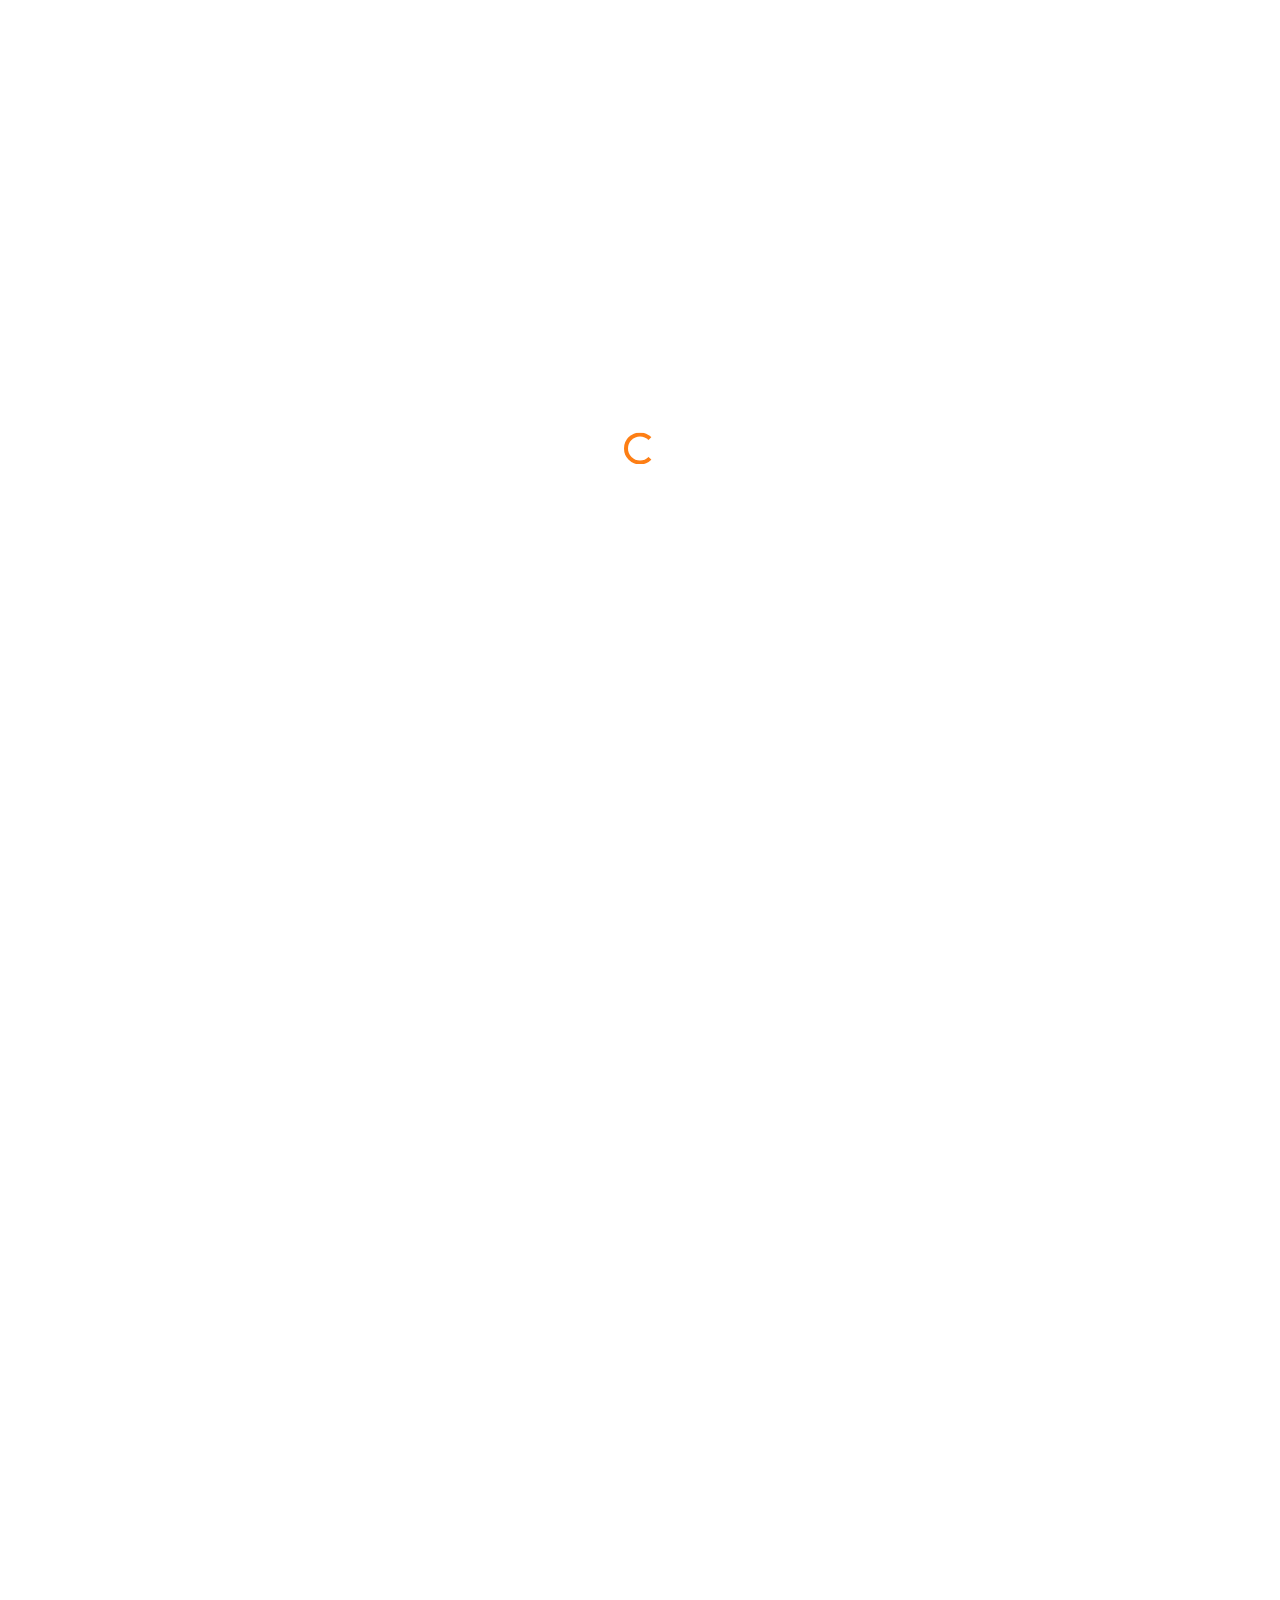
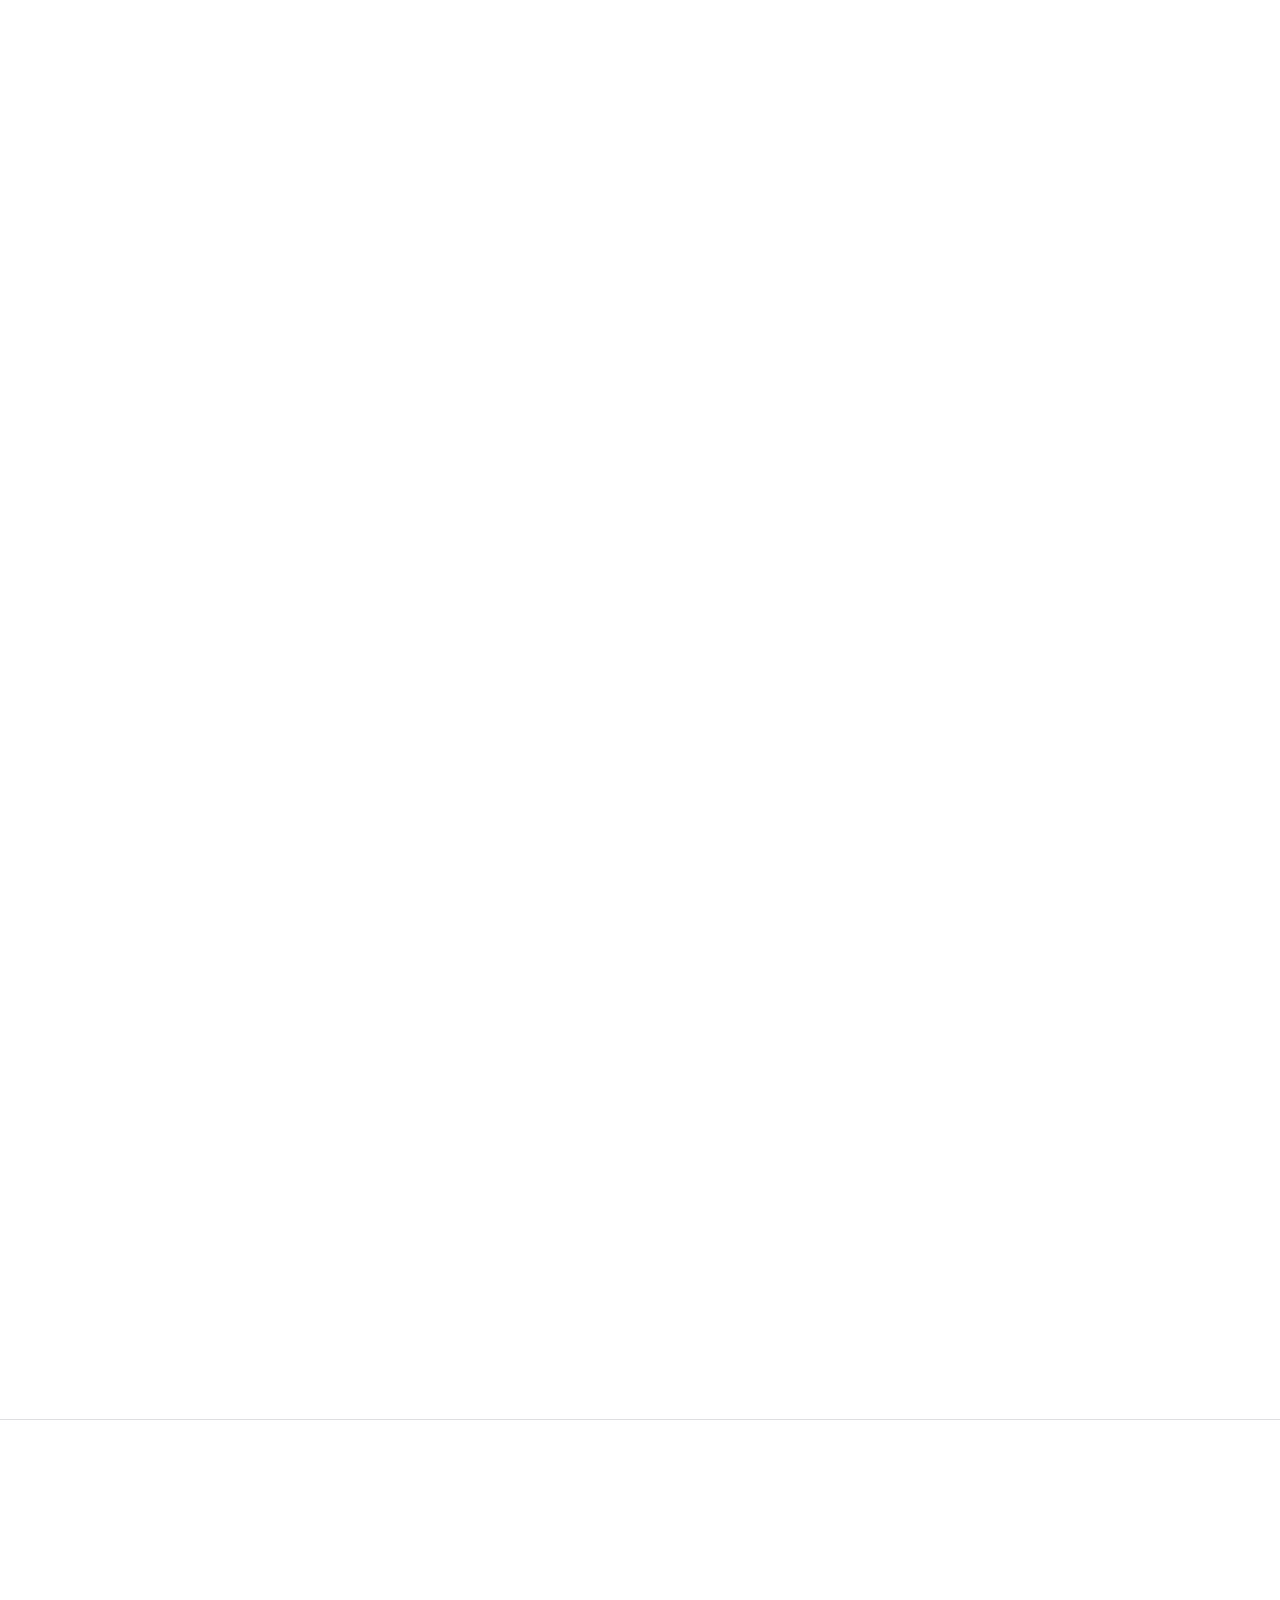
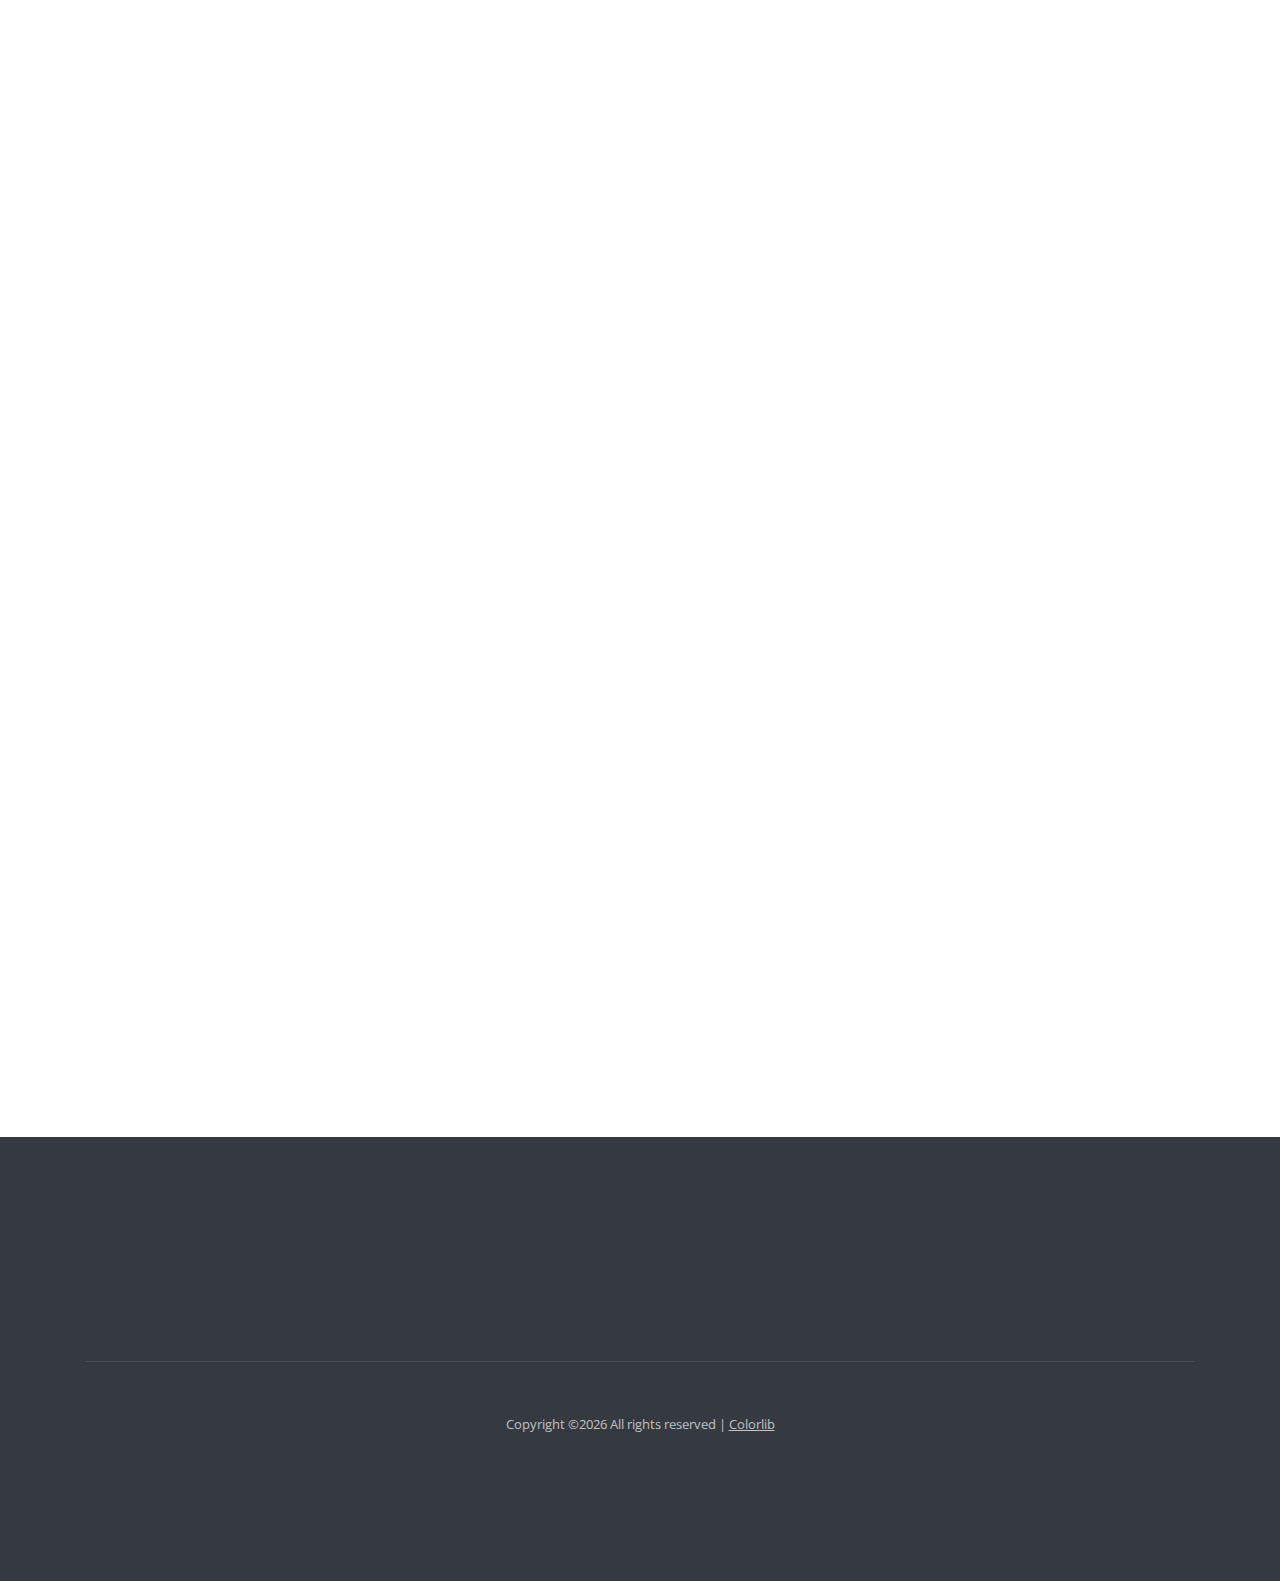
==== index.html @ 94980fd0 "First commit. Publishable but sparse." ====
<!doctype html>
<html lang="en">
  <head>
    <title>Washington Financial Services</title>
    <meta charset="utf-8">
    <meta name="viewport" content="width=device-width, initial-scale=1, shrink-to-fit=no">    
    
    <link href="https://fonts.googleapis.com/css?family=Open+Sans:300,400,700" rel="stylesheet">
    <link rel="stylesheet" href="fonts/icomoon/style.css">

    <link rel="stylesheet" href="css/bootstrap.min.css">
    <link rel="stylesheet" href="css/jquery-ui.css">
    <link rel="stylesheet" href="css/owl.carousel.min.css">
    <link rel="stylesheet" href="css/owl.theme.default.min.css">
    <link rel="stylesheet" href="css/owl.theme.default.min.css">

    <link rel="stylesheet" href="css/jquery.fancybox.min.css">

    <link rel="stylesheet" href="css/bootstrap-datepicker.css">

    <link rel="stylesheet" href="fonts/flaticon/font/flaticon.css">

    <link rel="stylesheet" href="css/aos.css">

    <link rel="stylesheet" href="css/style.css">
    
  </head>
  <body data-spy="scroll" data-target=".site-navbar-target" data-offset="300">
  

  <div id="overlayer"></div>
  <div class="loader">
    <div class="spinner-border text-primary" role="status">
      <span class="sr-only">Loading...</span>
    </div>
  </div>


  <div class="site-wrap">

    <div class="site-mobile-menu site-navbar-target">
      <div class="site-mobile-menu-header">
        <div class="site-mobile-menu-close mt-3">
          <span class="icon-close2 js-menu-toggle"></span>
        </div>
      </div>
      <div class="site-mobile-menu-body"></div>
    </div>
   
    
    <header class="site-navbar js-sticky-header site-navbar-target" role="banner">

      <div class="container">
        <div class="row align-items-center">
          
          <div class="col-6 col-xl-2">
            <h1 class="mb-0 site-logo"><a href="index.html" class="h2 mb-0"><img src="images/wfs-small.png"><span class="text-primary"></span> </a></h1>
          </div>

          <div class="col-12 col-md-10 d-none d-xl-block">
            <nav class="site-navigation position-relative text-right" role="navigation">

              <ul class="site-menu main-menu js-clone-nav mr-auto d-none d-lg-block">
                <li><a href="#home-section" class="nav-link">Home</a></li>
                <li class="has-children">
                  <a href="#about-section" class="nav-link">About Us</a>
                  <ul class="dropdown">
                    <li><a href="#team-section" class="nav-link">Team</a></li>
<!--                    <li><a href="#pricing-section" class="nav-link">Pricing</a></li>-->
<!--                    <li><a href="#faq-section" class="nav-link">FAQ</a></li>-->
<!--                    <li><a href="#gallery-section" class="nav-link">Gallery</a></li>-->
<!--                    <li><a href="#services-section" class="nav-link">Services</a></li>-->
                    <li><a href="#testimonials-section" class="nav-link">Testimonials</a></li>
<!--                    <li class="has-children">-->
<!--                      <a href="#">More Links</a>-->
<!--                      <ul class="dropdown">-->
<!--                        <li><a href="#">Menu One</a></li>-->
<!--                        <li><a href="#">Menu Two</a></li>-->
<!--                        <li><a href="#">Menu Three</a></li>-->
<!--                      </ul>-->
<!--                    </li>-->
                  </ul>
                </li>

                <li><a href="#contact-section" class="nav-link">Contact</a></li>
                <li class="social"><a href="#contact-section" class="nav-link"><span class="icon-facebook"></span></a></li>
<!--                <li class="social"><a href="#contact-section" class="nav-link"><span class="icon-twitter"></span></a></li>-->
                <li class="social"><a href="#contact-section" class="nav-link"><span class="icon-linkedin"></span></a></li>
              </ul>
            </nav>
          </div>


          <div class="col-6 d-inline-block d-xl-none ml-md-0 py-3" style="position: relative; top: 3px;"><a href="#" class="site-menu-toggle js-menu-toggle float-right"><span class="icon-menu h3"></span></a></div>

        </div>
      </div>
      
    </header>

  
     
    <div class="site-blocks-cover" style="background-image: url(images/w-fs.png);" data-aos="fade" id="home-section">


    </div>  

    <div class="site-section" id="next">
      <div class="container">
        <div class="row mb-5">
          <div class="col-md-4 text-center" data-aos="fade-up" data-aos-delay="">
            <img src="images/flaticon-svg/svg/001-wallet.svg" alt="Free Website Template by Free-Template.co" class="img-fluid w-25 mb-4">
            <h3 class="card-title">Competitive Rates</h3>
            <p>Get the mortgage loan that is right for you and your financial situation.</p>
          </div>
          <div class="col-md-4 text-center" data-aos="fade-up" data-aos-delay="100">
            <img src="images/flaticon-svg/svg/004-cart.svg" alt="Free Website Template by Free-Template.co" class="img-fluid w-25 mb-4">
            <h3 class="card-title">Purchase or Refinance</h3>
            <p>We can help you decide what the right option is for you.</p>
          </div>
          <div class="col-md-4 text-center" data-aos="fade-up" data-aos-delay="200">
            <img src="images/flaticon-svg/svg/006-credit-card.svg" alt="Free Website Template by Free-Template.co" class="img-fluid w-25 mb-4">
            <h3 class="card-title">Pain Free Process</h3>
            <p>We'll handle the paperwork — credit history, employment, and more, while keeping you informed every step of the way.</p>
          </div>

        </div>


      </div>
    </div>

    
    <div class="site-section cta-big-image" id="about-section">
      <div class="container">
        <div class="row mb-5 justify-content-center">
          <div class="col-md-8 text-center">
            <h2 class="section-title mb-3" data-aos="fade-up" data-aos-delay="">Mortgage Professionals</h2>
            <p class="lead" data-aos="fade-up" data-aos-delay="100">With over 20 years of real estate experience, <b>Washington Financial Services</b> has you covered.</p>
          </div>
        </div>
        <div class="row">
          <div class="col-lg-6 mb-5" data-aos="fade-up" data-aos-delay="">
            <figure class="circle-bg">
            <img src="images/mortgage_1.jpg"  class="img-fluid">
            </figure>
          </div>
          <div class="col-lg-5 ml-auto" data-aos="fade-up" data-aos-delay="100">
            
            <h3 class="text-black mb-4">We Handle Your Mortgage Needs</h3>

            <p>Purchasing a home is one of the biggest events in a person's life, and for good reason.
              That's why you should count on the best for such a big milestone.</p>

            <p>If you’re looking for someone who can answer all your questions, including the ones you haven’t
              thought of, you’re in the right place. With our expertise, whether you're refinancing or purchasing,
              we'll get the job done!</p>
            
          </div>
        </div>    
        
      </div>  
    </div>

    
    <section class="site-section border-bottom" id="team-section">
      <div class="container">
        <div class="row mb-5 justify-content-center">
          <div class="col-md-8 text-center">
            <h2 class="section-title mb-3" data-aos="fade-up" data-aos-delay="">Our Staff</h2>
            <p class="lead" data-aos="fade-up" data-aos-delay="100">Professionalism. Experience. Client satisfaction.</p>
          </div>
        </div>
        <div class="row">

<!--          <div class="col-md-6 col-lg-3 mb-4" data-aos="fade-up" data-aos-delay="100">-->
<!--            <div class="team-member">-->
<!--              <figure>-->
<!--                <ul class="social">-->
<!--                  <li><a href="#"><span class="icon-facebook"></span></a></li>-->
<!--                  <li><a href="#"><span class="icon-twitter"></span></a></li>-->
<!--                  <li><a href="#"><span class="icon-linkedin"></span></a></li>-->
<!--                  <li><a href="#"><span class="icon-instagram"></span></a></li>-->
<!--                </ul>-->
<!--                <img src="images/person_6.jpg" alt="Image" class="img-fluid">-->
<!--              </figure>-->
<!--              <div class="p-3">-->
<!--                <h3>Dave Simpson</h3>-->
<!--                <span class="position">Marketing Manager</span>-->
<!--              </div>-->
<!--            </div>-->
<!--          </div>-->

          <div class="col-md-6 col-lg-3 mb-4" data-aos="fade-up" data-aos-delay="">
            <div class="team-member">
              <figure>
                <img src="images/reggie.jpg" alt="Image" class="img-fluid">
              </figure>
              <div class="p-3">
                <h3>Reginald Washington</h3>
                <span class="position">Mortgage Broker</span>
              </div>
            </div>
          </div>



<!--          <div class="col-md-6 col-lg-3 mb-4" data-aos="fade-up" data-aos-delay="200">-->
<!--            <div class="team-member">-->
<!--              <figure>-->
<!--                <ul class="social">-->
<!--                  <li><a href="#"><span class="icon-facebook"></span></a></li>-->
<!--                  <li><a href="#"><span class="icon-twitter"></span></a></li>-->
<!--                  <li><a href="#"><span class="icon-linkedin"></span></a></li>-->
<!--                  <li><a href="#"><span class="icon-instagram"></span></a></li>-->
<!--                </ul>-->
<!--                <img src="images/person_7.jpg" alt="Image" class="img-fluid">-->
<!--              </figure>-->
<!--              <div class="p-3">-->
<!--                <h3>Ben Thompson</h3>-->
<!--                <span class="position">Accountant</span>-->
<!--              </div>-->
<!--            </div>-->
<!--          </div>-->

<!--          <div class="col-md-6 col-lg-3 mb-4" data-aos="fade-up" data-aos-delay="300">-->
<!--            <div class="team-member">-->
<!--              <figure>-->
<!--                <ul class="social">-->
<!--                  <li><a href="#"><span class="icon-facebook"></span></a></li>-->
<!--                  <li><a href="#"><span class="icon-twitter"></span></a></li>-->
<!--                  <li><a href="#"><span class="icon-linkedin"></span></a></li>-->
<!--                  <li><a href="#"><span class="icon-instagram"></span></a></li>-->
<!--                </ul>-->
<!--                <img src="images/person_8.jpg" alt="Image" class="img-fluid">-->
<!--              </figure>-->
<!--              <div class="p-3">-->
<!--                <h3>Kyla Stewart</h3>-->
<!--                <span class="position">Accountant</span>-->
<!--              </div>-->
<!--            </div>-->
<!--          </div>-->

<!--          <div class="col-md-6 col-lg-3 mb-4" data-aos="fade-up" data-aos-delay="">-->
<!--            <div class="team-member">-->
<!--              <figure>-->
<!--                <ul class="social">-->
<!--                  <li><a href="#"><span class="icon-facebook"></span></a></li>-->
<!--                  <li><a href="#"><span class="icon-twitter"></span></a></li>-->
<!--                  <li><a href="#"><span class="icon-linkedin"></span></a></li>-->
<!--                  <li><a href="#"><span class="icon-instagram"></span></a></li>-->
<!--                </ul>-->
<!--                <img src="images/person_1.jpg" alt="Image" class="img-fluid">-->
<!--              </figure>-->
<!--              <div class="p-3">-->
<!--                <h3>Kaiara Spencer</h3>-->
<!--                <span class="position">Accountant</span>-->
<!--              </div>-->
<!--            </div>-->
<!--          </div>-->

<!--          <div class="col-md-6 col-lg-3 mb-4" data-aos="fade-up" data-aos-delay="100">-->
<!--            <div class="team-member">-->
<!--              <figure>-->
<!--                <ul class="social">-->
<!--                  <li><a href="#"><span class="icon-facebook"></span></a></li>-->
<!--                  <li><a href="#"><span class="icon-twitter"></span></a></li>-->
<!--                  <li><a href="#"><span class="icon-linkedin"></span></a></li>-->
<!--                  <li><a href="#"><span class="icon-instagram"></span></a></li>-->
<!--                </ul>-->
<!--                <img src="images/person_2.jpg" alt="Image" class="img-fluid">-->
<!--              </figure>-->
<!--              <div class="p-3">-->
<!--                <h3>Dave Simpson</h3>-->
<!--                <span class="position">Bank Teller</span>-->
<!--              </div>-->
<!--            </div>-->
<!--          </div>-->

<!--          <div class="col-md-6 col-lg-3 mb-4" data-aos="fade-up" data-aos-delay="200">-->
<!--            <div class="team-member">-->
<!--              <figure>-->
<!--                <ul class="social">-->
<!--                  <li><a href="#"><span class="icon-facebook"></span></a></li>-->
<!--                  <li><a href="#"><span class="icon-twitter"></span></a></li>-->
<!--                  <li><a href="#"><span class="icon-linkedin"></span></a></li>-->
<!--                  <li><a href="#"><span class="icon-instagram"></span></a></li>-->
<!--                </ul>-->
<!--                <img src="images/person_3.jpg" alt="Image" class="img-fluid">-->
<!--              </figure>-->
<!--              <div class="p-3">-->
<!--                <h3>Ben Thompson</h3>-->
<!--                <span class="position">Bank Teller</span>-->
<!--              </div>-->
<!--            </div>-->
<!--          </div>-->

<!--          <div class="col-md-6 col-lg-3 mb-4" data-aos="fade-up" data-aos-delay="300">-->
<!--            <div class="team-member">-->
<!--              <figure>-->
<!--                <ul class="social">-->
<!--                  <li><a href="#"><span class="icon-facebook"></span></a></li>-->
<!--                  <li><a href="#"><span class="icon-twitter"></span></a></li>-->
<!--                  <li><a href="#"><span class="icon-linkedin"></span></a></li>-->
<!--                  <li><a href="#"><span class="icon-instagram"></span></a></li>-->
<!--                </ul>-->
<!--                <img src="images/person_4.jpg" alt="Image" class="img-fluid">-->
<!--              </figure>-->
<!--              <div class="p-3">-->
<!--                <h3>Chris Stewart</h3>-->
<!--                <span class="position">Bank Teller</span>-->
<!--              </div>-->
<!--            </div>-->
<!--          </div>-->


          
        </div>
      </div>
    </section>


    
    

<!--    <section class="site-section border-bottom bg-light" id="services-section">-->
<!--      <div class="container">-->
<!--        <div class="row mb-5">-->
<!--          <div class="col-12 text-center" data-aos="fade">-->
<!--            <h2 class="section-title mb-3">Our Services</h2>-->
<!--          </div>-->
<!--        </div>-->
<!--        <div class="row align-items-stretch">-->
<!--          <div class="col-md-6 col-lg-4 mb-4 mb-lg-4" data-aos="fade-up">-->
<!--            <div class="unit-4">-->
<!--              <div class="unit-4-icon">-->
<!--                <img src="images/flaticon-svg/svg/001-wallet.svg" alt="Free Website Template by Free-Template.co" class="img-fluid w-25 mb-4">-->
<!--              </div>-->
<!--              <div>-->
<!--                <h3>Business Consulting</h3>-->
<!--                <p>A small river named Duden flows by their place and supplies it with the necessary regelialia.</p>-->
<!--&lt;!&ndash;                <p><a href="#">Learn More</a></p>&ndash;&gt;-->
<!--              </div>-->
<!--            </div>-->
<!--          </div>-->
<!--          <div class="col-md-6 col-lg-4 mb-4 mb-lg-4" data-aos="fade-up" data-aos-delay="100">-->
<!--            <div class="unit-4">-->
<!--              <div class="unit-4-icon">-->
<!--                <img src="images/flaticon-svg/svg/006-credit-card.svg" alt="Free Website Template by Free-Template.co" class="img-fluid w-25 mb-4">-->
<!--              </div>-->
<!--              <div>-->
<!--                <h3>Credit Card</h3>-->
<!--                <p>A small river named Duden flows by their place and supplies it with the necessary regelialia.</p>-->
<!--&lt;!&ndash;                <p><a href="#">Learn More</a></p>&ndash;&gt;-->
<!--              </div>-->
<!--            </div>-->
<!--          </div>-->
<!--          <div class="col-md-6 col-lg-4 mb-4 mb-lg-4" data-aos="fade-up" data-aos-delay="200">-->
<!--            <div class="unit-4">-->
<!--              <div class="unit-4-icon">-->
<!--                <img src="images/flaticon-svg/svg/002-rich.svg" alt="Free Website Template by Free-Template.co" class="img-fluid w-25 mb-4">-->
<!--              </div>-->
<!--              <div>-->
<!--                <h3>Income Monitoring</h3>-->
<!--                <p>A small river named Duden flows by their place and supplies it with the necessary regelialia.</p>-->
<!--                <p><a href="#">Learn More</a></p>-->
<!--              </div>-->
<!--            </div>-->
<!--          </div>-->


<!--          <div class="col-md-6 col-lg-4 mb-4 mb-lg-4" data-aos="fade-up" data-aos-delay="">-->
<!--            <div class="unit-4">-->
<!--              <div class="unit-4-icon">-->
<!--                <img src="images/flaticon-svg/svg/003-notes.svg" alt="Free Website Template by Free-Template.co" class="img-fluid w-25 mb-4">-->
<!--              </div>-->
<!--              <div>-->
<!--                <h3>Insurance Consulting</h3>-->
<!--                <p>A small river named Duden flows by their place and supplies it with the necessary regelialia.</p>-->
<!--                <p><a href="#">Learn More</a></p>-->
<!--              </div>-->
<!--            </div>-->
<!--          </div>-->
<!--          <div class="col-md-6 col-lg-4 mb-4 mb-lg-4" data-aos="fade-up" data-aos-delay="100">-->
<!--            <div class="unit-4">-->
<!--              <div class="unit-4-icon">-->
<!--                <img src="images/flaticon-svg/svg/004-cart.svg" alt="Free Website Template by Free-Template.co" class="img-fluid w-25 mb-4">-->
<!--              </div>-->
<!--              <div>-->
<!--                <h3>Financial Investment</h3>-->
<!--                <p>A small river named Duden flows by their place and supplies it with the necessary regelialia.</p>-->
<!--                <p><a href="#">Learn More</a></p>-->
<!--              </div>-->
<!--            </div>-->
<!--          </div>-->
<!--          <div class="col-md-6 col-lg-4 mb-4 mb-lg-4" data-aos="fade-up" data-aos-delay="200">-->
<!--            <div class="unit-4">-->
<!--              <div class="unit-4-icon">-->
<!--                <img src="images/flaticon-svg/svg/005-megaphone.svg" alt="Free Website Template by Free-Template.co" class="img-fluid w-25 mb-4">-->
<!--              </div>-->
<!--              <div>-->
<!--                <h3>Financial Management</h3>-->
<!--                <p>A small river named Duden flows by their place and supplies it with the necessary regelialia.</p>-->
<!--                <p><a href="#">Learn More</a></p>-->
<!--              </div>-->
<!--            </div>-->
<!--          </div>-->

<!--        </div>-->
<!--      </div>-->
<!--    </section>-->

    <section class="site-section testimonial-wrap" id="testimonials-section" data-aos="fade">
      <div class="container">
        <div class="row mb-5">
          <div class="col-12 text-center">
            <h2 class="section-title mb-3">Testimonials from Previous Clients</h2>
          </div>
        </div>
      </div>
      <div class="slide-one-item home-slider owl-carousel">
          <div>
            <div class="testimonial">
              
              <blockquote class="mb-5">
                <p>
                  "Reginald is professional, clearly educated in what he does and takes the time to educate you to have
                  a better understanding of the process. He is patient and does not make you feel rushed. I would
                  definitely continue doing business with him and refer any of my friends to him with confidence knowing
                  that they will be taken care of."
                </p>
              </blockquote>

              <figure class="mb-4 d-flex align-items-center justify-content-center">
                <p>Tanya</p>
              </figure>
            </div>
          </div>
          <div>
            <div class="testimonial">

              <blockquote class="mb-5">
                <p>&ldquo;When we contacted Reggie, we were selling our home which was already in escrow. Reggie was able to
                  get us qualified quickly so we could place a contingency offer on a home. He was so professional and
                  efficient that he was able to complete everything for our home purchase well before the buyers were
                  ready and they started 2 weeks earlier than Reggie. He was always available and an absolute
                  professional! Thank you so much Reggie Washington!"</p>
              </blockquote>
              <figure class="mb-4 d-flex align-items-center justify-content-center">
                <p>Carissa</p>
              </figure>
              
            </div>
          </div>

          <div>
            <div class="testimonial">

              <blockquote class="mb-5">
                <p>&ldquo;The professionalism and courtesy he provided in giving me the best service possible.
                  I did not feel out of the loop or caught off guard by anything during the process.
                  He treated me like family to ensure I got exactly what I was looking for without any gimmicks.&rdquo;</p>
              </blockquote>
              <figure class="mb-4 d-flex align-items-center justify-content-center">
                <p>Carley</p>
              </figure>
            </div>
          </div>

          <div>
            <div class="testimonial">

              <blockquote class="mb-5">
                <p>&ldquo;Mr. Washington was very attentive and answer every question. When I email or called Mr. Washington
                  he was at my service. I am going to recommend his services to friends and family. I’m so glad I chose
                  Mr. Washington because he is second to none and knows this business very well. I’m a very happy customer!!!!&rdquo;</p>
              </blockquote>
              <figure class="mb-4 d-flex align-items-center justify-content-center">
                <p>Tharian</p>
              </figure>

            </div>
          </div>

        </div>
    </section>

    <section class="site-section bg-light" id="contact-section" data-aos="fade">
      <div class="container">
        <div class="row mb-5">
          <div class="col-12 text-center">
            <h2 class="section-title mb-3">Contact Us</h2>
          </div>
        </div>
        <div class="row mb-5">
          


          <div class="col-md-4 text-center">
            <p class="mb-4">
              <span class="icon-room d-block h2 text-primary"></span>
              <span>Lancaster, California, USA</span>
            </p>
          </div>
          <div class="col-md-4 text-center">
            <p class="mb-4">
              <span class="icon-phone d-block h2 text-primary"></span>
              <a href="#" onclick="return false;">+1 661 802 4318</a>
            </p>
          </div>
          <div class="col-md-4 text-center">
            <p class="mb-0">
              <span class="icon-mail_outline d-block h2 text-primary"></span>
              <a href="mailto:rw@washingtonfs.com">rw@washingtonfs.com</a>
            </p>
          </div>
        </div>
        <div class="row">
<!--          <div class="col-md-12 mb-5">-->

<!--            -->

<!--            <form action="#" class="p-5 bg-white">-->
<!--              -->
<!--              <h2 class="h4 text-black mb-5">Contact Form</h2> -->

<!--              <div class="row form-group">-->
<!--                <div class="col-md-6 mb-3 mb-md-0">-->
<!--                  <label class="text-black" for="fname">First Name</label>-->
<!--                  <input type="text" id="fname" class="form-control">-->
<!--                </div>-->
<!--                <div class="col-md-6">-->
<!--                  <label class="text-black" for="lname">Last Name</label>-->
<!--                  <input type="text" id="lname" class="form-control">-->
<!--                </div>-->
<!--              </div>-->

<!--              <div class="row form-group">-->
<!--                -->
<!--                <div class="col-md-12">-->
<!--                  <label class="text-black" for="email">Email</label> -->
<!--                  <input type="email" id="email" class="form-control">-->
<!--                </div>-->
<!--              </div>-->

<!--              <div class="row form-group">-->
<!--                -->
<!--                <div class="col-md-12">-->
<!--                  <label class="text-black" for="subject">Subject</label> -->
<!--                  <input type="subject" id="subject" class="form-control">-->
<!--                </div>-->
<!--              </div>-->

<!--              <div class="row form-group">-->
<!--                <div class="col-md-12">-->
<!--                  <label class="text-black" for="message">Message</label> -->
<!--                  <textarea name="message" id="message" cols="30" rows="7" class="form-control" placeholder="Write your notes or questions here..."></textarea>-->
<!--                </div>-->
<!--              </div>-->

<!--              <div class="row form-group">-->
<!--                <div class="col-md-12">-->
<!--                  <input type="submit" value="Send Message" class="btn btn-primary btn-md text-white">-->
<!--                </div>-->
<!--              </div>-->

<!--  -->
<!--            </form>-->
<!--          </div>-->
          
        </div>
      </div>
    </section>

    
    <footer class="site-footer">
      <div class="container">

        <div class="row pt-5 mt-5 text-center">
          <div class="col-md-12">
            <div class="border-top pt-5">
              <p class="copyright"><small>
              <!-- Link back to Colorlib can't be removed. Template is licensed under CC BY 3.0. -->
            Copyright &copy;<script>document.write(new Date().getFullYear());</script> All rights reserved | <a href="https://colorlib.com" target="_blank" >Colorlib</a>
            <!-- Link back to Colorlib can't be removed. Template is licensed under CC BY 3.0. --></small></p>
        
            </div>
          </div>
          
        </div>
      </div>
    </footer>

  </div> <!-- .site-wrap -->

  <script src="js/jquery-3.3.1.min.js"></script>
  <script src="js/jquery-ui.js"></script>
  <script src="js/popper.min.js"></script>
  <script src="js/bootstrap.min.js"></script>
  <script src="js/owl.carousel.min.js"></script>
  <script src="js/jquery.countdown.min.js"></script>
  <script src="js/jquery.easing.1.3.js"></script>
  <script src="js/aos.js"></script>
  <script src="js/jquery.fancybox.min.js"></script>
  <script src="js/jquery.sticky.js"></script>
  <script src="js/isotope.pkgd.min.js"></script>

  
  <script src="js/main.js"></script>

  
  </body>
</html>
---- fonts/icomoon/style.css ----
@font-face {
  font-family: 'icomoon';
  src:  url('fonts/icomoon.eot?10si43');
  src:  url('fonts/icomoon.eot?10si43#iefix') format('embedded-opentype'),
    url('fonts/icomoon.ttf?10si43') format('truetype'),
    url('fonts/icomoon.woff?10si43') format('woff'),
    url('fonts/icomoon.svg?10si43#icomoon') format('svg');
  font-weight: normal;
  font-style: normal;
}

[class^="icon-"], [class*=" icon-"] {
  /* use !important to prevent issues with browser extensions that change fonts */
  font-family: 'icomoon' !important;
  speak: none;
  font-style: normal;
  font-weight: normal;
  font-variant: normal;
  text-transform: none;
  line-height: 1;

  /* Better Font Rendering =========== */
  -webkit-font-smoothing: antialiased;
  -moz-osx-font-smoothing: grayscale;
}

.icon-asterisk:before {
  content: "\f069";
}
.icon-plus:before {
  content: "\f067";
}
.icon-question:before {
  content: "\f128";
}
.icon-minus:before {
  content: "\f068";
}
.icon-glass:before {
  content: "\f000";
}
.icon-music:before {
  content: "\f001";
}
.icon-search:before {
  content: "\f002";
}
.icon-envelope-o:before {
  content: "\f003";
}
.icon-heart:before {
  content: "\f004";
}
.icon-star:before {
  content: "\f005";
}
.icon-star-o:before {
  content: "\f006";
}
.icon-user:before {
  content: "\f007";
}
.icon-film:before {
  content: "\f008";
}
.icon-th-large:before {
  content: "\f009";
}
.icon-th:before {
  content: "\f00a";
}
.icon-th-list:before {
  content: "\f00b";
}
.icon-check:before {
  content: "\f00c";
}
.icon-close:before {
  content: "\f00d";
}
.icon-remove:before {
  content: "\f00d";
}
.icon-times:before {
  content: "\f00d";
}
.icon-search-plus:before {
  content: "\f00e";
}
.icon-search-minus:before {
  content: "\f010";
}
.icon-power-off:before {
  content: "\f011";
}
.icon-signal:before {
  content: "\f012";
}
.icon-cog:before {
  content: "\f013";
}
.icon-gear:before {
  content: "\f013";
}
.icon-trash-o:before {
  content: "\f014";
}
.icon-home:before {
  content: "\f015";
}
.icon-file-o:before {
  content: "\f016";
}
.icon-clock-o:before {
  content: "\f017";
}
.icon-road:before {
  content: "\f018";
}
.icon-download:before {
  content: "\f019";
}
.icon-arrow-circle-o-down:before {
  content: "\f01a";
}
.icon-arrow-circle-o-up:before {
  content: "\f01b";
}
.icon-inbox:before {
  content: "\f01c";
}
.icon-play-circle-o:before {
  content: "\f01d";
}
.icon-repeat:before {
  content: "\f01e";
}
.icon-rotate-right:before {
  content: "\f01e";
}
.icon-refresh:before {
  content: "\f021";
}
.icon-list-alt:before {
  content: "\f022";
}
.icon-lock:before {
  content: "\f023";
}
.icon-flag:before {
  content: "\f024";
}
.icon-headphones:before {
  content: "\f025";
}
.icon-volume-off:before {
  content: "\f026";
}
.icon-volume-down:before {
  content: "\f027";
}
.icon-volume-up:before {
  content: "\f028";
}
.icon-qrcode:before {
  content: "\f029";
}
.icon-barcode:before {
  content: "\f02a";
}
.icon-tag:before {
  content: "\f02b";
}
.icon-tags:before {
  content: "\f02c";
}
.icon-book:before {
  content: "\f02d";
}
.icon-bookmark:before {
  content: "\f02e";
}
.icon-print:before {
  content: "\f02f";
}
.icon-camera:before {
  content: "\f030";
}
.icon-font:before {
  content: "\f031";
}
.icon-bold:before {
  content: "\f032";
}
.icon-italic:before {
  content: "\f033";
}
.icon-text-height:before {
  content: "\f034";
}
.icon-text-width:before {
  content: "\f035";
}
.icon-align-left:before {
  content: "\f036";
}
.icon-align-center:before {
  content: "\f037";
}
.icon-align-right:before {
  content: "\f038";
}
.icon-align-justify:before {
  content: "\f039";
}
.icon-list:before {
  content: "\f03a";
}
.icon-dedent:before {
  content: "\f03b";
}
.icon-outdent:before {
  content: "\f03b";
}
.icon-indent:before {
  content: "\f03c";
}
.icon-video-camera:before {
  content: "\f03d";
}
.icon-image:before {
  content: "\f03e";
}
.icon-photo:before {
  content: "\f03e";
}
.icon-picture-o:before {
  content: "\f03e";
}
.icon-pencil:before {
  content: "\f040";
}
.icon-map-marker:before {
  content: "\f041";
}
.icon-adjust:before {
  content: "\f042";
}
.icon-tint:before {
  content: "\f043";
}
.icon-edit:before {
  content: "\f044";
}
.icon-pencil-square-o:before {
  content: "\f044";
}
.icon-share-square-o:before {
  content: "\f045";
}
.icon-check-square-o:before {
  content: "\f046";
}
.icon-arrows:before {
  content: "\f047";
}
.icon-step-backward:before {
  content: "\f048";
}
.icon-fast-backward:before {
  content: "\f049";
}
.icon-backward:before {
  content: "\f04a";
}
.icon-play:before {
  content: "\f04b";
}
.icon-pause:before {
  content: "\f04c";
}
.icon-stop:before {
  content: "\f04d";
}
.icon-forward:before {
  content: "\f04e";
}
.icon-fast-forward:before {
  content: "\f050";
}
.icon-step-forward:before {
  content: "\f051";
}
.icon-eject:before {
  content: "\f052";
}
.icon-chevron-left:before {
  content: "\f053";
}
.icon-chevron-right:before {
  content: "\f054";
}
.icon-plus-circle:before {
  content: "\f055";
}
.icon-minus-circle:before {
  content: "\f056";
}
.icon-times-circle:before {
  content: "\f057";
}
.icon-check-circle:before {
  content: "\f058";
}
.icon-question-circle:before {
  content: "\f059";
}
.icon-info-circle:before {
  content: "\f05a";
}
.icon-crosshairs:before {
  content: "\f05b";
}
.icon-times-circle-o:before {
  content: "\f05c";
}
.icon-check-circle-o:before {
  content: "\f05d";
}
.icon-ban:before {
  content: "\f05e";
}
.icon-arrow-left:before {
  content: "\f060";
}
.icon-arrow-right:before {
  content: "\f061";
}
.icon-arrow-up:before {
  content: "\f062";
}
.icon-arrow-down:before {
  content: "\f063";
}
.icon-mail-forward:before {
  content: "\f064";
}
.icon-share:before {
  content: "\f064";
}
.icon-expand:before {
  content: "\f065";
}
.icon-compress:before {
  content: "\f066";
}
.icon-exclamation-circle:before {
  content: "\f06a";
}
.icon-gift:before {
  content: "\f06b";
}
.icon-leaf:before {
  content: "\f06c";
}
.icon-fire:before {
  content: "\f06d";
}
.icon-eye:before {
  content: "\f06e";
}
.icon-eye-slash:before {
  content: "\f070";
}
.icon-exclamation-triangle:before {
  content: "\f071";
}
.icon-warning:before {
  content: "\f071";
}
.icon-plane:before {
  content: "\f072";
}
.icon-calendar:before {
  content: "\f073";
}
.icon-random:before {
  content: "\f074";
}
.icon-comment:before {
  content: "\f075";
}
.icon-magnet:before {
  content: "\f076";
}
.icon-chevron-up:before {
  content: "\f077";
}
.icon-chevron-down:before {
  content: "\f078";
}
.icon-retweet:before {
  content: "\f079";
}
.icon-shopping-cart:before {
  content: "\f07a";
}
.icon-folder:before {
  content: "\f07b";
}
.icon-folder-open:before {
  content: "\f07c";
}
.icon-arrows-v:before {
  content: "\f07d";
}
.icon-arrows-h:before {
  content: "\f07e";
}
.icon-bar-chart:before {
  content: "\f080";
}
.icon-bar-chart-o:before {
  content: "\f080";
}
.icon-twitter-square:before {
  content: "\f081";
}
.icon-facebook-square:before {
  content: "\f082";
}
.icon-camera-retro:before {
  content: "\f083";
}
.icon-key:before {
  content: "\f084";
}
.icon-cogs:before {
  content: "\f085";
}
.icon-gears:before {
  content: "\f085";
}
.icon-comments:before {
  content: "\f086";
}
.icon-thumbs-o-up:before {
  content: "\f087";
}
.icon-thumbs-o-down:before {
  content: "\f088";
}
.icon-star-half:before {
  content: "\f089";
}
.icon-heart-o:before {
  content: "\f08a";
}
.icon-sign-out:before {
  content: "\f08b";
}
.icon-linkedin-square:before {
  content: "\f08c";
}
.icon-thumb-tack:before {
  content: "\f08d";
}
.icon-external-link:before {
  content: "\f08e";
}
.icon-sign-in:before {
  content: "\f090";
}
.icon-trophy:before {
  content: "\f091";
}
.icon-github-square:before {
  content: "\f092";
}
.icon-upload:before {
  content: "\f093";
}
.icon-lemon-o:before {
  content: "\f094";
}
.icon-phone:before {
  content: "\f095";
}
.icon-square-o:before {
  content: "\f096";
}
.icon-bookmark-o:before {
  content: "\f097";
}
.icon-phone-square:before {
  content: "\f098";
}
.icon-twitter:before {
  content: "\f099";
}
.icon-facebook:before {
  content: "\f09a";
}
.icon-facebook-f:before {
  content: "\f09a";
}
.icon-github:before {
  content: "\f09b";
}
.icon-unlock:before {
  content: "\f09c";
}
.icon-credit-card:before {
  content: "\f09d";
}
.icon-feed:before {
  content: "\f09e";
}
.icon-rss:before {
  content: "\f09e";
}
.icon-hdd-o:before {
  content: "\f0a0";
}
.icon-bullhorn:before {
  content: "\f0a1";
}
.icon-bell-o:before {
  content: "\f0a2";
}
.icon-certificate:before {
  content: "\f0a3";
}
.icon-hand-o-right:before {
  content: "\f0a4";
}
.icon-hand-o-left:before {
  content: "\f0a5";
}
.icon-hand-o-up:before {
  content: "\f0a6";
}
.icon-hand-o-down:before {
  content: "\f0a7";
}
.icon-arrow-circle-left:before {
  content: "\f0a8";
}
.icon-arrow-circle-right:before {
  content: "\f0a9";
}
.icon-arrow-circle-up:before {
  content: "\f0aa";
}
.icon-arrow-circle-down:before {
  content: "\f0ab";
}
.icon-globe:before {
  content: "\f0ac";
}
.icon-wrench:before {
  content: "\f0ad";
}
.icon-tasks:before {
  content: "\f0ae";
}
.icon-filter:before {
  content: "\f0b0";
}
.icon-briefcase:before {
  content: "\f0b1";
}
.icon-arrows-alt:before {
  content: "\f0b2";
}
.icon-group:before {
  content: "\f0c0";
}
.icon-users:before {
  content: "\f0c0";
}
.icon-chain:before {
  content: "\f0c1";
}
.icon-link:before {
  content: "\f0c1";
}
.icon-cloud:before {
  content: "\f0c2";
}
.icon-flask:before {
  content: "\f0c3";
}
.icon-cut:before {
  content: "\f0c4";
}
.icon-scissors:before {
  content: "\f0c4";
}
.icon-copy:before {
  content: "\f0c5";
}
.icon-files-o:before {
  content: "\f0c5";
}
.icon-paperclip:before {
  content: "\f0c6";
}
.icon-floppy-o:before {
  content: "\f0c7";
}
.icon-save:before {
  content: "\f0c7";
}
.icon-square:before {
  content: "\f0c8";
}
.icon-bars:before {
  content: "\f0c9";
}
.icon-navicon:before {
  content: "\f0c9";
}
.icon-reorder:before {
  content: "\f0c9";
}
.icon-list-ul:before {
  content: "\f0ca";
}
.icon-list-ol:before {
  content: "\f0cb";
}
.icon-strikethrough:before {
  content: "\f0cc";
}
.icon-underline:before {
  content: "\f0cd";
}
.icon-table:before {
  content: "\f0ce";
}
.icon-magic:before {
  content: "\f0d0";
}
.icon-truck:before {
  content: "\f0d1";
}
.icon-pinterest:before {
  content: "\f0d2";
}
.icon-pinterest-square:before {
  content: "\f0d3";
}
.icon-google-plus-square:before {
  content: "\f0d4";
}
.icon-google-plus:before {
  content: "\f0d5";
}
.icon-money:before {
  content: "\f0d6";
}
.icon-caret-down:before {
  content: "\f0d7";
}
.icon-caret-up:before {
  content: "\f0d8";
}
.icon-caret-left:before {
  content: "\f0d9";
}
.icon-caret-right:before {
  content: "\f0da";
}
.icon-columns:before {
  content: "\f0db";
}
.icon-sort:before {
  content: "\f0dc";
}
.icon-unsorted:before {
  content: "\f0dc";
}
.icon-sort-desc:before {
  content: "\f0dd";
}
.icon-sort-down:before {
  content: "\f0dd";
}
.icon-sort-asc:before {
  content: "\f0de";
}
.icon-sort-up:before {
  content: "\f0de";
}
.icon-envelope:before {
  content: "\f0e0";
}
.icon-linkedin:before {
  content: "\f0e1";
}
.icon-rotate-left:before {
  content: "\f0e2";
}
.icon-undo:before {
  content: "\f0e2";
}
.icon-gavel:before {
  content: "\f0e3";
}
.icon-legal:before {
  content: "\f0e3";
}
.icon-dashboard:before {
  content: "\f0e4";
}
.icon-tachometer:before {
  content: "\f0e4";
}
.icon-comment-o:before {
  content: "\f0e5";
}
.icon-comments-o:before {
  content: "\f0e6";
}
.icon-bolt:before {
  content: "\f0e7";
}
.icon-flash:before {
  content: "\f0e7";
}
.icon-sitemap:before {
  content: "\f0e8";
}
.icon-umbrella:before {
  content: "\f0e9";
}
.icon-clipboard:before {
  content: "\f0ea";
}
.icon-paste:before {
  content: "\f0ea";
}
.icon-lightbulb-o:before {
  content: "\f0eb";
}
.icon-exchange:before {
  content: "\f0ec";
}
.icon-cloud-download:before {
  content: "\f0ed";
}
.icon-cloud-upload:before {
  content: "\f0ee";
}
.icon-user-md:before {
  content: "\f0f0";
}
.icon-stethoscope:before {
  content: "\f0f1";
}
.icon-suitcase:before {
  content: "\f0f2";
}
.icon-bell:before {
  content: "\f0f3";
}
.icon-coffee:before {
  content: "\f0f4";
}
.icon-cutlery:before {
  content: "\f0f5";
}
.icon-file-text-o:before {
  content: "\f0f6";
}
.icon-building-o:before {
  content: "\f0f7";
}
.icon-hospital-o:before {
  content: "\f0f8";
}
.icon-ambulance:before {
  content: "\f0f9";
}
.icon-medkit:before {
  content: "\f0fa";
}
.icon-fighter-jet:before {
  content: "\f0fb";
}
.icon-beer:before {
  content: "\f0fc";
}
.icon-h-square:before {
  content: "\f0fd";
}
.icon-plus-square:before {
  content: "\f0fe";
}
.icon-angle-double-left:before {
  content: "\f100";
}
.icon-angle-double-right:before {
  content: "\f101";
}
.icon-angle-double-up:before {
  content: "\f102";
}
.icon-angle-double-down:before {
  content: "\f103";
}
.icon-angle-left:before {
  content: "\f104";
}
.icon-angle-right:before {
  content: "\f105";
}
.icon-angle-up:before {
  content: "\f106";
}
.icon-angle-down:before {
  content: "\f107";
}
.icon-desktop:before {
  content: "\f108";
}
.icon-laptop:before {
  content: "\f109";
}
.icon-tablet:before {
  content: "\f10a";
}
.icon-mobile:before {
  content: "\f10b";
}
.icon-mobile-phone:before {
  content: "\f10b";
}
.icon-circle-o:before {
  content: "\f10c";
}
.icon-quote-left:before {
  content: "\f10d";
}
.icon-quote-right:before {
  content: "\f10e";
}
.icon-spinner:before {
  content: "\f110";
}
.icon-circle:before {
  content: "\f111";
}
.icon-mail-reply:before {
  content: "\f112";
}
.icon-reply:before {
  content: "\f112";
}
.icon-github-alt:before {
  content: "\f113";
}
.icon-folder-o:before {
  content: "\f114";
}
.icon-folder-open-o:before {
  content: "\f115";
}
.icon-smile-o:before {
  content: "\f118";
}
.icon-frown-o:before {
  content: "\f119";
}
.icon-meh-o:before {
  content: "\f11a";
}
.icon-gamepad:before {
  content: "\f11b";
}
.icon-keyboard-o:before {
  content: "\f11c";
}
.icon-flag-o:before {
  content: "\f11d";
}
.icon-flag-checkered:before {
  content: "\f11e";
}
.icon-terminal:before {
  content: "\f120";
}
.icon-code:before {
  content: "\f121";
}
.icon-mail-reply-all:before {
  content: "\f122";
}
.icon-reply-all:before {
  content: "\f122";
}
.icon-star-half-empty:before {
  content: "\f123";
}
.icon-star-half-full:before {
  content: "\f123";
}
.icon-star-half-o:before {
  content: "\f123";
}
.icon-location-arrow:before {
  content: "\f124";
}
.icon-crop:before {
  content: "\f125";
}
.icon-code-fork:before {
  content: "\f126";
}
.icon-chain-broken:before {
  content: "\f127";
}
.icon-unlink:before {
  content: "\f127";
}
.icon-info:before {
  content: "\f129";
}
.icon-exclamation:before {
  content: "\f12a";
}
.icon-superscript:before {
  content: "\f12b";
}
.icon-subscript:before {
  content: "\f12c";
}
.icon-eraser:before {
  content: "\f12d";
}
.icon-puzzle-piece:before {
  content: "\f12e";
}
.icon-microphone:before {
  content: "\f130";
}
.icon-microphone-slash:before {
  content: "\f131";
}
.icon-shield:before {
  content: "\f132";
}
.icon-calendar-o:before {
  content: "\f133";
}
.icon-fire-extinguisher:before {
  content: "\f134";
}
.icon-rocket:before {
  content: "\f135";
}
.icon-maxcdn:before {
  content: "\f136";
}
.icon-chevron-circle-left:before {
  content: "\f137";
}
.icon-chevron-circle-right:before {
  content: "\f138";
}
.icon-chevron-circle-up:before {
  content: "\f139";
}
.icon-chevron-circle-down:before {
  content: "\f13a";
}
.icon-html5:before {
  content: "\f13b";
}
.icon-css3:before {
  content: "\f13c";
}
.icon-anchor:before {
  content: "\f13d";
}
.icon-unlock-alt:before {
  content: "\f13e";
}
.icon-bullseye:before {
  content: "\f140";
}
.icon-ellipsis-h:before {
  content: "\f141";
}
.icon-ellipsis-v:before {
  content: "\f142";
}
.icon-rss-square:before {
  content: "\f143";
}
.icon-play-circle:before {
  content: "\f144";
}
.icon-ticket:before {
  content: "\f145";
}
.icon-minus-square:before {
  content: "\f146";
}
.icon-minus-square-o:before {
  content: "\f147";
}
.icon-level-up:before {
  content: "\f148";
}
.icon-level-down:before {
  content: "\f149";
}
.icon-check-square:before {
  content: "\f14a";
}
.icon-pencil-square:before {
  content: "\f14b";
}
.icon-external-link-square:before {
  content: "\f14c";
}
.icon-share-square:before {
  content: "\f14d";
}
.icon-compass:before {
  content: "\f14e";
}
.icon-caret-square-o-down:before {
  content: "\f150";
}
.icon-toggle-down:before {
  content: "\f150";
}
.icon-caret-square-o-up:before {
  content: "\f151";
}
.icon-toggle-up:before {
  content: "\f151";
}
.icon-caret-square-o-right:before {
  content: "\f152";
}
.icon-toggle-right:before {
  content: "\f152";
}
.icon-eur:before {
  content: "\f153";
}
.icon-euro:before {
  content: "\f153";
}
.icon-gbp:before {
  content: "\f154";
}
.icon-dollar:before {
  content: "\f155";
}
.icon-usd:before {
  content: "\f155";
}
.icon-inr:before {
  content: "\f156";
}
.icon-rupee:before {
  content: "\f156";
}
.icon-cny:before {
  content: "\f157";
}
.icon-jpy:before {
  content: "\f157";
}
.icon-rmb:before {
  content: "\f157";
}
.icon-yen:before {
  content: "\f157";
}
.icon-rouble:before {
  content: "\f158";
}
.icon-rub:before {
  content: "\f158";
}
.icon-ruble:before {
  content: "\f158";
}
.icon-krw:before {
  content: "\f159";
}
.icon-won:before {
  content: "\f159";
}
.icon-bitcoin:before {
  content: "\f15a";
}
.icon-btc:before {
  content: "\f15a";
}
.icon-file:before {
  content: "\f15b";
}
.icon-file-text:before {
  content: "\f15c";
}
.icon-sort-alpha-asc:before {
  content: "\f15d";
}
.icon-sort-alpha-desc:before {
  content: "\f15e";
}
.icon-sort-amount-asc:before {
  content: "\f160";
}
.icon-sort-amount-desc:before {
  content: "\f161";
}
.icon-sort-numeric-asc:before {
  content: "\f162";
}
.icon-sort-numeric-desc:before {
  content: "\f163";
}
.icon-thumbs-up:before {
  content: "\f164";
}
.icon-thumbs-down:before {
  content: "\f165";
}
.icon-youtube-square:before {
  content: "\f166";
}
.icon-youtube:before {
  content: "\f167";
}
.icon-xing:before {
  content: "\f168";
}
.icon-xing-square:before {
  content: "\f169";
}
.icon-youtube-play:before {
  content: "\f16a";
}
.icon-dropbox:before {
  content: "\f16b";
}
.icon-stack-overflow:before {
  content: "\f16c";
}
.icon-instagram:before {
  content: "\f16d";
}
.icon-flickr:before {
  content: "\f16e";
}
.icon-adn:before {
  content: "\f170";
}
.icon-bitbucket:before {
  content: "\f171";
}
.icon-bitbucket-square:before {
  content: "\f172";
}
.icon-tumblr:before {
  content: "\f173";
}
.icon-tumblr-square:before {
  content: "\f174";
}
.icon-long-arrow-down:before {
  content: "\f175";
}
.icon-long-arrow-up:before {
  content: "\f176";
}
.icon-long-arrow-left:before {
  content: "\f177";
}
.icon-long-arrow-right:before {
  content: "\f178";
}
.icon-apple:before {
  content: "\f179";
}
.icon-windows:before {
  content: "\f17a";
}
.icon-android:before {
  content: "\f17b";
}
.icon-linux:before {
  content: "\f17c";
}
.icon-dribbble:before {
  content: "\f17d";
}
.icon-skype:before {
  content: "\f17e";
}
.icon-foursquare:before {
  content: "\f180";
}
.icon-trello:before {
  content: "\f181";
}
.icon-female:before {
  content: "\f182";
}
.icon-male:before {
  content: "\f183";
}
.icon-gittip:before {
  content: "\f184";
}
.icon-gratipay:before {
  content: "\f184";
}
.icon-sun-o:before {
  content: "\f185";
}
.icon-moon-o:before {
  content: "\f186";
}
.icon-archive:before {
  content: "\f187";
}
.icon-bug:before {
  content: "\f188";
}
.icon-vk:before {
  content: "\f189";
}
.icon-weibo:before {
  content: "\f18a";
}
.icon-renren:before {
  content: "\f18b";
}
.icon-pagelines:before {
  content: "\f18c";
}
.icon-stack-exchange:before {
  content: "\f18d";
}
.icon-arrow-circle-o-right:before {
  content: "\f18e";
}
.icon-arrow-circle-o-left:before {
  content: "\f190";
}
.icon-caret-square-o-left:before {
  content: "\f191";
}
.icon-toggle-left:before {
  content: "\f191";
}
.icon-dot-circle-o:before {
  content: "\f192";
}
.icon-wheelchair:before {
  content: "\f193";
}
.icon-vimeo-square:before {
  content: "\f194";
}
.icon-try:before {
  content: "\f195";
}
.icon-turkish-lira:before {
  content: "\f195";
}
.icon-plus-square-o:before {
  content: "\f196";
}
.icon-space-shuttle:before {
  content: "\f197";
}
.icon-slack:before {
  content: "\f198";
}
.icon-envelope-square:before {
  content: "\f199";
}
.icon-wordpress:before {
  content: "\f19a";
}
.icon-openid:before {
  content: "\f19b";
}
.icon-bank:before {
  content: "\f19c";
}
.icon-institution:before {
  content: "\f19c";
}
.icon-university:before {
  content: "\f19c";
}
.icon-graduation-cap:before {
  content: "\f19d";
}
.icon-mortar-board:before {
  content: "\f19d";
}
.icon-yahoo:before {
  content: "\f19e";
}
.icon-google:before {
  content: "\f1a0";
}
.icon-reddit:before {
  content: "\f1a1";
}
.icon-reddit-square:before {
  content: "\f1a2";
}
.icon-stumbleupon-circle:before {
  content: "\f1a3";
}
.icon-stumbleupon:before {
  content: "\f1a4";
}
.icon-delicious:before {
  content: "\f1a5";
}
.icon-digg:before {
  content: "\f1a6";
}
.icon-pied-piper-pp:before {
  content: "\f1a7";
}
.icon-pied-piper-alt:before {
  content: "\f1a8";
}
.icon-drupal:before {
  content: "\f1a9";
}
.icon-joomla:before {
  content: "\f1aa";
}
.icon-language:before {
  content: "\f1ab";
}
.icon-fax:before {
  content: "\f1ac";
}
.icon-building:before {
  content: "\f1ad";
}
.icon-child:before {
  content: "\f1ae";
}
.icon-paw:before {
  content: "\f1b0";
}
.icon-spoon:before {
  content: "\f1b1";
}
.icon-cube:before {
  content: "\f1b2";
}
.icon-cubes:before {
  content: "\f1b3";
}
.icon-behance:before {
  content: "\f1b4";
}
.icon-behance-square:before {
  content: "\f1b5";
}
.icon-steam:before {
  content: "\f1b6";
}
.icon-steam-square:before {
  content: "\f1b7";
}
.icon-recycle:before {
  content: "\f1b8";
}
.icon-automobile:before {
  content: "\f1b9";
}
.icon-car:before {
  content: "\f1b9";
}
.icon-cab:before {
  content: "\f1ba";
}
.icon-taxi:before {
  content: "\f1ba";
}
.icon-tree:before {
  content: "\f1bb";
}
.icon-spotify:before {
  content: "\f1bc";
}
.icon-deviantart:before {
  content: "\f1bd";
}
.icon-soundcloud:before {
  content: "\f1be";
}
.icon-database:before {
  content: "\f1c0";
}
.icon-file-pdf-o:before {
  content: "\f1c1";
}
.icon-file-word-o:before {
  content: "\f1c2";
}
.icon-file-excel-o:before {
  content: "\f1c3";
}
.icon-file-powerpoint-o:before {
  content: "\f1c4";
}
.icon-file-image-o:before {
  content: "\f1c5";
}
.icon-file-photo-o:before {
  content: "\f1c5";
}
.icon-file-picture-o:before {
  content: "\f1c5";
}
.icon-file-archive-o:before {
  content: "\f1c6";
}
.icon-file-zip-o:before {
  content: "\f1c6";
}
.icon-file-audio-o:before {
  content: "\f1c7";
}
.icon-file-sound-o:before {
  content: "\f1c7";
}
.icon-file-movie-o:before {
  content: "\f1c8";
}
.icon-file-video-o:before {
  content: "\f1c8";
}
.icon-file-code-o:before {
  content: "\f1c9";
}
.icon-vine:before {
  content: "\f1ca";
}
.icon-codepen:before {
  content: "\f1cb";
}
.icon-jsfiddle:before {
  content: "\f1cc";
}
.icon-life-bouy:before {
  content: "\f1cd";
}
.icon-life-buoy:before {
  content: "\f1cd";
}
.icon-life-ring:before {
  content: "\f1cd";
}
.icon-life-saver:before {
  content: "\f1cd";
}
.icon-support:before {
  content: "\f1cd";
}
.icon-circle-o-notch:before {
  content: "\f1ce";
}
.icon-ra:before {
  content: "\f1d0";
}
.icon-rebel:before {
  content: "\f1d0";
}
.icon-resistance:before {
  content: "\f1d0";
}
.icon-empire:before {
  content: "\f1d1";
}
.icon-ge:before {
  content: "\f1d1";
}
.icon-git-square:before {
  content: "\f1d2";
}
.icon-git:before {
  content: "\f1d3";
}
.icon-hacker-news:before {
  content: "\f1d4";
}
.icon-y-combinator-square:before {
  content: "\f1d4";
}
.icon-yc-square:before {
  content: "\f1d4";
}
.icon-tencent-weibo:before {
  content: "\f1d5";
}
.icon-qq:before {
  content: "\f1d6";
}
.icon-wechat:before {
  content: "\f1d7";
}
.icon-weixin:before {
  content: "\f1d7";
}
.icon-paper-plane:before {
  content: "\f1d8";
}
.icon-send:before {
  content: "\f1d8";
}
.icon-paper-plane-o:before {
  content: "\f1d9";
}
.icon-send-o:before {
  content: "\f1d9";
}
.icon-history:before {
  content: "\f1da";
}
.icon-circle-thin:before {
  content: "\f1db";
}
.icon-header:before {
  content: "\f1dc";
}
.icon-paragraph:before {
  content: "\f1dd";
}
.icon-sliders:before {
  content: "\f1de";
}
.icon-share-alt:before {
  content: "\f1e0";
}
.icon-share-alt-square:before {
  content: "\f1e1";
}
.icon-bomb:before {
  content: "\f1e2";
}
.icon-futbol-o:before {
  content: "\f1e3";
}
.icon-soccer-ball-o:before {
  content: "\f1e3";
}
.icon-tty:before {
  content: "\f1e4";
}
.icon-binoculars:before {
  content: "\f1e5";
}
.icon-plug:before {
  content: "\f1e6";
}
.icon-slideshare:before {
  content: "\f1e7";
}
.icon-twitch:before {
  content: "\f1e8";
}
.icon-yelp:before {
  content: "\f1e9";
}
.icon-newspaper-o:before {
  content: "\f1ea";
}
.icon-wifi:before {
  content: "\f1eb";
}
.icon-calculator:before {
  content: "\f1ec";
}
.icon-paypal:before {
  content: "\f1ed";
}
.icon-google-wallet:before {
  content: "\f1ee";
}
.icon-cc-visa:before {
  content: "\f1f0";
}
.icon-cc-mastercard:before {
  content: "\f1f1";
}
.icon-cc-discover:before {
  content: "\f1f2";
}
.icon-cc-amex:before {
  content: "\f1f3";
}
.icon-cc-paypal:before {
  content: "\f1f4";
}
.icon-cc-stripe:before {
  content: "\f1f5";
}
.icon-bell-slash:before {
  content: "\f1f6";
}
.icon-bell-slash-o:before {
  content: "\f1f7";
}
.icon-trash:before {
  content: "\f1f8";
}
.icon-copyright:before {
  content: "\f1f9";
}
.icon-at:before {
  content: "\f1fa";
}
.icon-eyedropper:before {
  content: "\f1fb";
}
.icon-paint-brush:before {
  content: "\f1fc";
}
.icon-birthday-cake:before {
  content: "\f1fd";
}
.icon-area-chart:before {
  content: "\f1fe";
}
.icon-pie-chart:before {
  content: "\f200";
}
.icon-line-chart:before {
  content: "\f201";
}
.icon-lastfm:before {
  content: "\f202";
}
.icon-lastfm-square:before {
  content: "\f203";
}
.icon-toggle-off:before {
  content: "\f204";
}
.icon-toggle-on:before {
  content: "\f205";
}
.icon-bicycle:before {
  content: "\f206";
}
.icon-bus:before {
  content: "\f207";
}
.icon-ioxhost:before {
  content: "\f208";
}
.icon-angellist:before {
  content: "\f209";
}
.icon-cc:before {
  content: "\f20a";
}
.icon-ils:before {
  content: "\f20b";
}
.icon-shekel:before {
  content: "\f20b";
}
.icon-sheqel:before {
  content: "\f20b";
}
.icon-meanpath:before {
  content: "\f20c";
}
.icon-buysellads:before {
  content: "\f20d";
}
.icon-connectdevelop:before {
  content: "\f20e";
}
.icon-dashcube:before {
  content: "\f210";
}
.icon-forumbee:before {
  content: "\f211";
}
.icon-leanpub:before {
  content: "\f212";
}
.icon-sellsy:before {
  content: "\f213";
}
.icon-shirtsinbulk:before {
  content: "\f214";
}
.icon-simplybuilt:before {
  content: "\f215";
}
.icon-skyatlas:before {
  content: "\f216";
}
.icon-cart-plus:before {
  content: "\f217";
}
.icon-cart-arrow-down:before {
  content: "\f218";
}
.icon-diamond:before {
  content: "\f219";
}
.icon-ship:before {
  content: "\f21a";
}
.icon-user-secret:before {
  content: "\f21b";
}
.icon-motorcycle:before {
  content: "\f21c";
}
.icon-street-view:before {
  content: "\f21d";
}
.icon-heartbeat:before {
  content: "\f21e";
}
.icon-venus:before {
  content: "\f221";
}
.icon-mars:before {
  content: "\f222";
}
.icon-mercury:before {
  content: "\f223";
}
.icon-intersex:before {
  content: "\f224";
}
.icon-transgender:before {
  content: "\f224";
}
.icon-transgender-alt:before {
  content: "\f225";
}
.icon-venus-double:before {
  content: "\f226";
}
.icon-mars-double:before {
  content: "\f227";
}
.icon-venus-mars:before {
  content: "\f228";
}
.icon-mars-stroke:before {
  content: "\f229";
}
.icon-mars-stroke-v:before {
  content: "\f22a";
}
.icon-mars-stroke-h:before {
  content: "\f22b";
}
.icon-neuter:before {
  content: "\f22c";
}
.icon-genderless:before {
  content: "\f22d";
}
.icon-facebook-official:before {
  content: "\f230";
}
.icon-pinterest-p:before {
  content: "\f231";
}
.icon-whatsapp:before {
  content: "\f232";
}
.icon-server:before {
  content: "\f233";
}
.icon-user-plus:before {
  content: "\f234";
}
.icon-user-times:before {
  content: "\f235";
}
.icon-bed:before {
  content: "\f236";
}
.icon-hotel:before {
  content: "\f236";
}
.icon-viacoin:before {
  content: "\f237";
}
.icon-train:before {
  content: "\f238";
}
.icon-subway:before {
  content: "\f239";
}
.icon-medium:before {
  content: "\f23a";
}
.icon-y-combinator:before {
  content: "\f23b";
}
.icon-yc:before {
  content: "\f23b";
}
.icon-optin-monster:before {
  content: "\f23c";
}
.icon-opencart:before {
  content: "\f23d";
}
.icon-expeditedssl:before {
  content: "\f23e";
}
.icon-battery:before {
  content: "\f240";
}
.icon-battery-4:before {
  content: "\f240";
}
.icon-battery-full:before {
  content: "\f240";
}
.icon-battery-3:before {
  content: "\f241";
}
.icon-battery-three-quarters:before {
  content: "\f241";
}
.icon-battery-2:before {
  content: "\f242";
}
.icon-battery-half:before {
  content: "\f242";
}
.icon-battery-1:before {
  content: "\f243";
}
.icon-battery-quarter:before {
  content: "\f243";
}
.icon-battery-0:before {
  content: "\f244";
}
.icon-battery-empty:before {
  content: "\f244";
}
.icon-mouse-pointer:before {
  content: "\f245";
}
.icon-i-cursor:before {
  content: "\f246";
}
.icon-object-group:before {
  content: "\f247";
}
.icon-object-ungroup:before {
  content: "\f248";
}
.icon-sticky-note:before {
  content: "\f249";
}
.icon-sticky-note-o:before {
  content: "\f24a";
}
.icon-cc-jcb:before {
  content: "\f24b";
}
.icon-cc-diners-club:before {
  content: "\f24c";
}
.icon-clone:before {
  content: "\f24d";
}
.icon-balance-scale:before {
  content: "\f24e";
}
.icon-hourglass-o:before {
  content: "\f250";
}
.icon-hourglass-1:before {
  content: "\f251";
}
.icon-hourglass-start:before {
  content: "\f251";
}
.icon-hourglass-2:before {
  content: "\f252";
}
.icon-hourglass-half:before {
  content: "\f252";
}
.icon-hourglass-3:before {
  content: "\f253";
}
.icon-hourglass-end:before {
  content: "\f253";
}
.icon-hourglass:before {
  content: "\f254";
}
.icon-hand-grab-o:before {
  content: "\f255";
}
.icon-hand-rock-o:before {
  content: "\f255";
}
.icon-hand-paper-o:before {
  content: "\f256";
}
.icon-hand-stop-o:before {
  content: "\f256";
}
.icon-hand-scissors-o:before {
  content: "\f257";
}
.icon-hand-lizard-o:before {
  content: "\f258";
}
.icon-hand-spock-o:before {
  content: "\f259";
}
.icon-hand-pointer-o:before {
  content: "\f25a";
}
.icon-hand-peace-o:before {
  content: "\f25b";
}
.icon-trademark:before {
  content: "\f25c";
}
.icon-registered:before {
  content: "\f25d";
}
.icon-creative-commons:before {
  content: "\f25e";
}
.icon-gg:before {
  content: "\f260";
}
.icon-gg-circle:before {
  content: "\f261";
}
.icon-tripadvisor:before {
  content: "\f262";
}
.icon-odnoklassniki:before {
  content: "\f263";
}
.icon-odnoklassniki-square:before {
  content: "\f264";
}
.icon-get-pocket:before {
  content: "\f265";
}
.icon-wikipedia-w:before {
  content: "\f266";
}
.icon-safari:before {
  content: "\f267";
}
.icon-chrome:before {
  content: "\f268";
}
.icon-firefox:before {
  content: "\f269";
}
.icon-opera:before {
  content: "\f26a";
}
.icon-internet-explorer:before {
  content: "\f26b";
}
.icon-television:before {
  content: "\f26c";
}
.icon-tv:before {
  content: "\f26c";
}
.icon-contao:before {
  content: "\f26d";
}
.icon-500px:before {
  content: "\f26e";
}
.icon-amazon:before {
  content: "\f270";
}
.icon-calendar-plus-o:before {
  content: "\f271";
}
.icon-calendar-minus-o:before {
  content: "\f272";
}
.icon-calendar-times-o:before {
  content: "\f273";
}
.icon-calendar-check-o:before {
  content: "\f274";
}
.icon-industry:before {
  content: "\f275";
}
.icon-map-pin:before {
  content: "\f276";
}
.icon-map-signs:before {
  content: "\f277";
}
.icon-map-o:before {
  content: "\f278";
}
.icon-map:before {
  content: "\f279";
}
.icon-commenting:before {
  content: "\f27a";
}
.icon-commenting-o:before {
  content: "\f27b";
}
.icon-houzz:before {
  content: "\f27c";
}
.icon-vimeo:before {
  content: "\f27d";
}
.icon-black-tie:before {
  content: "\f27e";
}
.icon-fonticons:before {
  content: "\f280";
}
.icon-reddit-alien:before {
  content: "\f281";
}
.icon-edge:before {
  content: "\f282";
}
.icon-credit-card-alt:before {
  content: "\f283";
}
.icon-codiepie:before {
  content: "\f284";
}
.icon-modx:before {
  content: "\f285";
}
.icon-fort-awesome:before {
  content: "\f286";
}
.icon-usb:before {
  content: "\f287";
}
.icon-product-hunt:before {
  content: "\f288";
}
.icon-mixcloud:before {
  content: "\f289";
}
.icon-scribd:before {
  content: "\f28a";
}
.icon-pause-circle:before {
  content: "\f28b";
}
.icon-pause-circle-o:before {
  content: "\f28c";
}
.icon-stop-circle:before {
  content: "\f28d";
}
.icon-stop-circle-o:before {
  content: "\f28e";
}
.icon-shopping-bag:before {
  content: "\f290";
}
.icon-shopping-basket:before {
  content: "\f291";
}
.icon-hashtag:before {
  content: "\f292";
}
.icon-bluetooth:before {
  content: "\f293";
}
.icon-bluetooth-b:before {
  content: "\f294";
}
.icon-percent:before {
  content: "\f295";
}
.icon-gitlab:before {
  content: "\f296";
}
.icon-wpbeginner:before {
  content: "\f297";
}
.icon-wpforms:before {
  content: "\f298";
}
.icon-envira:before {
  content: "\f299";
}
.icon-universal-access:before {
  content: "\f29a";
}
.icon-wheelchair-alt:before {
  content: "\f29b";
}
.icon-question-circle-o:before {
  content: "\f29c";
}
.icon-blind:before {
  content: "\f29d";
}
.icon-audio-description:before {
  content: "\f29e";
}
.icon-volume-control-phone:before {
  content: "\f2a0";
}
.icon-braille:before {
  content: "\f2a1";
}
.icon-assistive-listening-systems:before {
  content: "\f2a2";
}
.icon-american-sign-language-interpreting:before {
  content: "\f2a3";
}
.icon-asl-interpreting:before {
  content: "\f2a3";
}
.icon-deaf:before {
  content: "\f2a4";
}
.icon-deafness:before {
  content: "\f2a4";
}
.icon-hard-of-hearing:before {
  content: "\f2a4";
}
.icon-glide:before {
  content: "\f2a5";
}
.icon-glide-g:before {
  content: "\f2a6";
}
.icon-sign-language:before {
  content: "\f2a7";
}
.icon-signing:before {
  content: "\f2a7";
}
.icon-low-vision:before {
  content: "\f2a8";
}
.icon-viadeo:before {
  content: "\f2a9";
}
.icon-viadeo-square:before {
  content: "\f2aa";
}
.icon-snapchat:before {
  content: "\f2ab";
}
.icon-snapchat-ghost:before {
  content: "\f2ac";
}
.icon-snapchat-square:before {
  content: "\f2ad";
}
.icon-pied-piper:before {
  content: "\f2ae";
}
.icon-first-order:before {
  content: "\f2b0";
}
.icon-yoast:before {
  content: "\f2b1";
}
.icon-themeisle:before {
  content: "\f2b2";
}
.icon-google-plus-circle:before {
  content: "\f2b3";
}
.icon-google-plus-official:before {
  content: "\f2b3";
}
.icon-fa:before {
  content: "\f2b4";
}
.icon-font-awesome:before {
  content: "\f2b4";
}
.icon-handshake-o:before {
  content: "\f2b5";
}
.icon-envelope-open:before {
  content: "\f2b6";
}
.icon-envelope-open-o:before {
  content: "\f2b7";
}
.icon-linode:before {
  content: "\f2b8";
}
.icon-address-book:before {
  content: "\f2b9";
}
.icon-address-book-o:before {
  content: "\f2ba";
}
.icon-address-card:before {
  content: "\f2bb";
}
.icon-vcard:before {
  content: "\f2bb";
}
.icon-address-card-o:before {
  content: "\f2bc";
}
.icon-vcard-o:before {
  content: "\f2bc";
}
.icon-user-circle:before {
  content: "\f2bd";
}
.icon-user-circle-o:before {
  content: "\f2be";
}
.icon-user-o:before {
  content: "\f2c0";
}
.icon-id-badge:before {
  content: "\f2c1";
}
.icon-drivers-license:before {
  content: "\f2c2";
}
.icon-id-card:before {
  content: "\f2c2";
}
.icon-drivers-license-o:before {
  content: "\f2c3";
}
.icon-id-card-o:before {
  content: "\f2c3";
}
.icon-quora:before {
  content: "\f2c4";
}
.icon-free-code-camp:before {
  content: "\f2c5";
}
.icon-telegram:before {
  content: "\f2c6";
}
.icon-thermometer:before {
  content: "\f2c7";
}
.icon-thermometer-4:before {
  content: "\f2c7";
}
.icon-thermometer-full:before {
  content: "\f2c7";
}
.icon-thermometer-3:before {
  content: "\f2c8";
}
.icon-thermometer-three-quarters:before {
  content: "\f2c8";
}
.icon-thermometer-2:before {
  content: "\f2c9";
}
.icon-thermometer-half:before {
  content: "\f2c9";
}
.icon-thermometer-1:before {
  content: "\f2ca";
}
.icon-thermometer-quarter:before {
  content: "\f2ca";
}
.icon-thermometer-0:before {
  content: "\f2cb";
}
.icon-thermometer-empty:before {
  content: "\f2cb";
}
.icon-shower:before {
  content: "\f2cc";
}
.icon-bath:before {
  content: "\f2cd";
}
.icon-bathtub:before {
  content: "\f2cd";
}
.icon-s15:before {
  content: "\f2cd";
}
.icon-podcast:before {
  content: "\f2ce";
}
.icon-window-maximize:before {
  content: "\f2d0";
}
.icon-window-minimize:before {
  content: "\f2d1";
}
.icon-window-restore:before {
  content: "\f2d2";
}
.icon-times-rectangle:before {
  content: "\f2d3";
}
.icon-window-close:before {
  content: "\f2d3";
}
.icon-times-rectangle-o:before {
  content: "\f2d4";
}
.icon-window-close-o:before {
  content: "\f2d4";
}
.icon-bandcamp:before {
  content: "\f2d5";
}
.icon-grav:before {
  content: "\f2d6";
}
.icon-etsy:before {
  content: "\f2d7";
}
.icon-imdb:before {
  content: "\f2d8";
}
.icon-ravelry:before {
  content: "\f2d9";
}
.icon-eercast:before {
  content: "\f2da";
}
.icon-microchip:before {
  content: "\f2db";
}
.icon-snowflake-o:before {
  content: "\f2dc";
}
.icon-superpowers:before {
  content: "\f2dd";
}
.icon-wpexplorer:before {
  content: "\f2de";
}
.icon-meetup:before {
  content: "\f2e0";
}
.icon-3d_rotation:before {
  content: "\e84d";
}
.icon-ac_unit:before {
  content: "\eb3b";
}
.icon-alarm:before {
  content: "\e855";
}
.icon-access_alarms:before {
  content: "\e191";
}
.icon-schedule:before {
  content: "\e8b5";
}
.icon-accessibility:before {
  content: "\e84e";
}
.icon-accessible:before {
  content: "\e914";
}
.icon-account_balance:before {
  content: "\e84f";
}
.icon-account_balance_wallet:before {
  content: "\e850";
}
.icon-account_box:before {
  content: "\e851";
}
.icon-account_circle:before {
  content: "\e853";
}
.icon-adb:before {
  content: "\e60e";
}
.icon-add:before {
  content: "\e145";
}
.icon-add_a_photo:before {
  content: "\e439";
}
.icon-alarm_add:before {
  content: "\e856";
}
.icon-add_alert:before {
  content: "\e003";
}
.icon-add_box:before {
  content: "\e146";
}
.icon-add_circle:before {
  content: "\e147";
}
.icon-control_point:before {
  content: "\e3ba";
}
.icon-add_location:before {
  content: "\e567";
}
.icon-add_shopping_cart:before {
  content: "\e854";
}
.icon-queue:before {
  content: "\e03c";
}
.icon-add_to_queue:before {
  content: "\e05c";
}
.icon-adjust2:before {
  content: "\e39e";
}
.icon-airline_seat_flat:before {
  content: "\e630";
}
.icon-airline_seat_flat_angled:before {
  content: "\e631";
}
.icon-airline_seat_individual_suite:before {
  content: "\e632";
}
.icon-airline_seat_legroom_extra:before {
  content: "\e633";
}
.icon-airline_seat_legroom_normal:before {
  content: "\e634";
}
.icon-airline_seat_legroom_reduced:before {
  content: "\e635";
}
.icon-airline_seat_recline_extra:before {
  content: "\e636";
}
.icon-airline_seat_recline_normal:before {
  content: "\e637";
}
.icon-flight:before {
  content: "\e539";
}
.icon-airplanemode_inactive:before {
  content: "\e194";
}
.icon-airplay:before {
  content: "\e055";
}
.icon-airport_shuttle:before {
  content: "\eb3c";
}
.icon-alarm_off:before {
  content: "\e857";
}
.icon-alarm_on:before {
  content: "\e858";
}
.icon-album:before {
  content: "\e019";
}
.icon-all_inclusive:before {
  content: "\eb3d";
}
.icon-all_out:before {
  content: "\e90b";
}
.icon-android2:before {
  content: "\e859";
}
.icon-announcement:before {
  content: "\e85a";
}
.icon-apps:before {
  content: "\e5c3";
}
.icon-archive2:before {
  content: "\e149";
}
.icon-arrow_back:before {
  content: "\e5c4";
}
.icon-arrow_downward:before {
  content: "\e5db";
}
.icon-arrow_drop_down:before {
  content: "\e5c5";
}
.icon-arrow_drop_down_circle:before {
  content: "\e5c6";
}
.icon-arrow_drop_up:before {
  content: "\e5c7";
}
.icon-arrow_forward:before {
  content: "\e5c8";
}
.icon-arrow_upward:before {
  content: "\e5d8";
}
.icon-art_track:before {
  content: "\e060";
}
.icon-aspect_ratio:before {
  content: "\e85b";
}
.icon-poll:before {
  content: "\e801";
}
.icon-assignment:before {
  content: "\e85d";
}
.icon-assignment_ind:before {
  content: "\e85e";
}
.icon-assignment_late:before {
  content: "\e85f";
}
.icon-assignment_return:before {
  content: "\e860";
}
.icon-assignment_returned:before {
  content: "\e861";
}
.icon-assignment_turned_in:before {
  content: "\e862";
}
.icon-assistant:before {
  content: "\e39f";
}
.icon-flag2:before {
  content: "\e153";
}
.icon-attach_file:before {
  content: "\e226";
}
.icon-attach_money:before {
  content: "\e227";
}
.icon-attachment:before {
  content: "\e2bc";
}
.icon-audiotrack:before {
  content: "\e3a1";
}
.icon-autorenew:before {
  content: "\e863";
}
.icon-av_timer:before {
  content: "\e01b";
}
.icon-backspace:before {
  content: "\e14a";
}
.icon-cloud_upload:before {
  content: "\e2c3";
}
.icon-battery_alert:before {
  content: "\e19c";
}
.icon-battery_charging_full:before {
  content: "\e1a3";
}
.icon-battery_std:before {
  content: "\e1a5";
}
.icon-battery_unknown:before {
  content: "\e1a6";
}
.icon-beach_access:before {
  content: "\eb3e";
}
.icon-beenhere:before {
  content: "\e52d";
}
.icon-block:before {
  content: "\e14b";
}
.icon-bluetooth2:before {
  content: "\e1a7";
}
.icon-bluetooth_searching:before {
  content: "\e1aa";
}
.icon-bluetooth_connected:before {
  content: "\e1a8";
}
.icon-bluetooth_disabled:before {
  content: "\e1a9";
}
.icon-blur_circular:before {
  content: "\e3a2";
}
.icon-blur_linear:before {
  content: "\e3a3";
}
.icon-blur_off:before {
  content: "\e3a4";
}
.icon-blur_on:before {
  content: "\e3a5";
}
.icon-class:before {
  content: "\e86e";
}
.icon-turned_in:before {
  content: "\e8e6";
}
.icon-turned_in_not:before {
  content: "\e8e7";
}
.icon-border_all:before {
  content: "\e228";
}
.icon-border_bottom:before {
  content: "\e229";
}
.icon-border_clear:before {
  content: "\e22a";
}
.icon-border_color:before {
  content: "\e22b";
}
.icon-border_horizontal:before {
  content: "\e22c";
}
.icon-border_inner:before {
  content: "\e22d";
}
.icon-border_left:before {
  content: "\e22e";
}
.icon-border_outer:before {
  content: "\e22f";
}
.icon-border_right:before {
  content: "\e230";
}
.icon-border_style:before {
  content: "\e231";
}
.icon-border_top:before {
  content: "\e232";
}
.icon-border_vertical:before {
  content: "\e233";
}
.icon-branding_watermark:before {
  content: "\e06b";
}
.icon-brightness_1:before {
  content: "\e3a6";
}
.icon-brightness_2:before {
  content: "\e3a7";
}
.icon-brightness_3:before {
  content: "\e3a8";
}
.icon-brightness_4:before {
  content: "\e3a9";
}
.icon-brightness_low:before {
  content: "\e1ad";
}
.icon-brightness_medium:before {
  content: "\e1ae";
}
.icon-brightness_high:before {
  content: "\e1ac";
}
.icon-brightness_auto:before {
  content: "\e1ab";
}
.icon-broken_image:before {
  content: "\e3ad";
}
.icon-brush:before {
  content: "\e3ae";
}
.icon-bubble_chart:before {
  content: "\e6dd";
}
.icon-bug_report:before {
  content: "\e868";
}
.icon-build:before {
  content: "\e869";
}
.icon-burst_mode:before {
  content: "\e43c";
}
.icon-domain:before {
  content: "\e7ee";
}
.icon-business_center:before {
  content: "\eb3f";
}
.icon-cached:before {
  content: "\e86a";
}
.icon-cake:before {
  content: "\e7e9";
}
.icon-phone2:before {
  content: "\e0cd";
}
.icon-call_end:before {
  content: "\e0b1";
}
.icon-call_made:before {
  content: "\e0b2";
}
.icon-merge_type:before {
  content: "\e252";
}
.icon-call_missed:before {
  content: "\e0b4";
}
.icon-call_missed_outgoing:before {
  content: "\e0e4";
}
.icon-call_received:before {
  content: "\e0b5";
}
.icon-call_split:before {
  content: "\e0b6";
}
.icon-call_to_action:before {
  content: "\e06c";
}
.icon-camera2:before {
  content: "\e3af";
}
.icon-photo_camera:before {
  content: "\e412";
}
.icon-camera_enhance:before {
  content: "\e8fc";
}
.icon-camera_front:before {
  content: "\e3b1";
}
.icon-camera_rear:before {
  content: "\e3b2";
}
.icon-camera_roll:before {
  content: "\e3b3";
}
.icon-cancel:before {
  content: "\e5c9";
}
.icon-redeem:before {
  content: "\e8b1";
}
.icon-card_membership:before {
  content: "\e8f7";
}
.icon-card_travel:before {
  content: "\e8f8";
}
.icon-casino:before {
  content: "\eb40";
}
.icon-cast:before {
  content: "\e307";
}
.icon-cast_connected:before {
  content: "\e308";
}
.icon-center_focus_strong:before {
  content: "\e3b4";
}
.icon-center_focus_weak:before {
  content: "\e3b5";
}
.icon-change_history:before {
  content: "\e86b";
}
.icon-chat:before {
  content: "\e0b7";
}
.icon-chat_bubble:before {
  content: "\e0ca";
}
.icon-chat_bubble_outline:before {
  content: "\e0cb";
}
.icon-check2:before {
  content: "\e5ca";
}
.icon-check_box:before {
  content: "\e834";
}
.icon-check_box_outline_blank:before {
  content: "\e835";
}
.icon-check_circle:before {
  content: "\e86c";
}
.icon-navigate_before:before {
  content: "\e408";
}
.icon-navigate_next:before {
  content: "\e409";
}
.icon-child_care:before {
  content: "\eb41";
}
.icon-child_friendly:before {
  content: "\eb42";
}
.icon-chrome_reader_mode:before {
  content: "\e86d";
}
.icon-close2:before {
  content: "\e5cd";
}
.icon-clear_all:before {
  content: "\e0b8";
}
.icon-closed_caption:before {
  content: "\e01c";
}
.icon-wb_cloudy:before {
  content: "\e42d";
}
.icon-cloud_circle:before {
  content: "\e2be";
}
.icon-cloud_done:before {
  content: "\e2bf";
}
.icon-cloud_download:before {
  content: "\e2c0";
}
.icon-cloud_off:before {
  content: "\e2c1";
}
.icon-cloud_queue:before {
  content: "\e2c2";
}
.icon-code2:before {
  content: "\e86f";
}
.icon-photo_library:before {
  content: "\e413";
}
.icon-collections_bookmark:before {
  content: "\e431";
}
.icon-palette:before {
  content: "\e40a";
}
.icon-colorize:before {
  content: "\e3b8";
}
.icon-comment2:before {
  content: "\e0b9";
}
.icon-compare:before {
  content: "\e3b9";
}
.icon-compare_arrows:before {
  content: "\e915";
}
.icon-laptop2:before {
  content: "\e31e";
}
.icon-confirmation_number:before {
  content: "\e638";
}
.icon-contact_mail:before {
  content: "\e0d0";
}
.icon-contact_phone:before {
  content: "\e0cf";
}
.icon-contacts:before {
  content: "\e0ba";
}
.icon-content_copy:before {
  content: "\e14d";
}
.icon-content_cut:before {
  content: "\e14e";
}
.icon-content_paste:before {
  content: "\e14f";
}
.icon-control_point_duplicate:before {
  content: "\e3bb";
}
.icon-copyright2:before {
  content: "\e90c";
}
.icon-mode_edit:before {
  content: "\e254";
}
.icon-create_new_folder:before {
  content: "\e2cc";
}
.icon-payment:before {
  content: "\e8a1";
}
.icon-crop2:before {
  content: "\e3be";
}
.icon-crop_16_9:before {
  content: "\e3bc";
}
.icon-crop_3_2:before {
  content: "\e3bd";
}
.icon-crop_landscape:before {
  content: "\e3c3";
}
.icon-crop_7_5:before {
  content: "\e3c0";
}
.icon-crop_din:before {
  content: "\e3c1";
}
.icon-crop_free:before {
  content: "\e3c2";
}
.icon-crop_original:before {
  content: "\e3c4";
}
.icon-crop_portrait:before {
  content: "\e3c5";
}
.icon-crop_rotate:before {
  content: "\e437";
}
.icon-crop_square:before {
  content: "\e3c6";
}
.icon-dashboard2:before {
  content: "\e871";
}
.icon-data_usage:before {
  content: "\e1af";
}
.icon-date_range:before {
  content: "\e916";
}
.icon-dehaze:before {
  content: "\e3c7";
}
.icon-delete:before {
  content: "\e872";
}
.icon-delete_forever:before {
  content: "\e92b";
}
.icon-delete_sweep:before {
  content: "\e16c";
}
.icon-description:before {
  content: "\e873";
}
.icon-desktop_mac:before {
  content: "\e30b";
}
.icon-desktop_windows:before {
  content: "\e30c";
}
.icon-details:before {
  content: "\e3c8";
}
.icon-developer_board:before {
  content: "\e30d";
}
.icon-developer_mode:before {
  content: "\e1b0";
}
.icon-device_hub:before {
  content: "\e335";
}
.icon-phonelink:before {
  content: "\e326";
}
.icon-devices_other:before {
  content: "\e337";
}
.icon-dialer_sip:before {
  content: "\e0bb";
}
.icon-dialpad:before {
  content: "\e0bc";
}
.icon-directions:before {
  content: "\e52e";
}
.icon-directions_bike:before {
  content: "\e52f";
}
.icon-directions_boat:before {
  content: "\e532";
}
.icon-directions_bus:before {
  content: "\e530";
}
.icon-directions_car:before {
  content: "\e531";
}
.icon-directions_railway:before {
  content: "\e534";
}
.icon-directions_run:before {
  content: "\e566";
}
.icon-directions_transit:before {
  content: "\e535";
}
.icon-directions_walk:before {
  content: "\e536";
}
.icon-disc_full:before {
  content: "\e610";
}
.icon-dns:before {
  content: "\e875";
}
.icon-not_interested:before {
  content: "\e033";
}
.icon-do_not_disturb_alt:before {
  content: "\e611";
}
.icon-do_not_disturb_off:before {
  content: "\e643";
}
.icon-remove_circle:before {
  content: "\e15c";
}
.icon-dock:before {
  content: "\e30e";
}
.icon-done:before {
  content: "\e876";
}
.icon-done_all:before {
  content: "\e877";
}
.icon-donut_large:before {
  content: "\e917";
}
.icon-donut_small:before {
  content: "\e918";
}
.icon-drafts:before {
  content: "\e151";
}
.icon-drag_handle:before {
  content: "\e25d";
}
.icon-time_to_leave:before {
  content: "\e62c";
}
.icon-dvr:before {
  content: "\e1b2";
}
.icon-edit_location:before {
  content: "\e568";
}
.icon-eject2:before {
  content: "\e8fb";
}
.icon-markunread:before {
  content: "\e159";
}
.icon-enhanced_encryption:before {
  content: "\e63f";
}
.icon-equalizer:before {
  content: "\e01d";
}
.icon-error:before {
  content: "\e000";
}
.icon-error_outline:before {
  content: "\e001";
}
.icon-euro_symbol:before {
  content: "\e926";
}
.icon-ev_station:before {
  content: "\e56d";
}
.icon-insert_invitation:before {
  content: "\e24f";
}
.icon-event_available:before {
  content: "\e614";
}
.icon-event_busy:before {
  content: "\e615";
}
.icon-event_note:before {
  content: "\e616";
}
.icon-event_seat:before {
  content: "\e903";
}
.icon-exit_to_app:before {
  content: "\e879";
}
.icon-expand_less:before {
  content: "\e5ce";
}
.icon-expand_more:before {
  content: "\e5cf";
}
.icon-explicit:before {
  content: "\e01e";
}
.icon-explore:before {
  content: "\e87a";
}
.icon-exposure:before {
  content: "\e3ca";
}
.icon-exposure_neg_1:before {
  content: "\e3cb";
}
.icon-exposure_neg_2:before {
  content: "\e3cc";
}
.icon-exposure_plus_1:before {
  content: "\e3cd";
}
.icon-exposure_plus_2:before {
  content: "\e3ce";
}
.icon-exposure_zero:before {
  content: "\e3cf";
}
.icon-extension:before {
  content: "\e87b";
}
.icon-face:before {
  content: "\e87c";
}
.icon-fast_forward:before {
  content: "\e01f";
}
.icon-fast_rewind:before {
  content: "\e020";
}
.icon-favorite:before {
  content: "\e87d";
}
.icon-favorite_border:before {
  content: "\e87e";
}
.icon-featured_play_list:before {
  content: "\e06d";
}
.icon-featured_video:before {
  content: "\e06e";
}
.icon-sms_failed:before {
  content: "\e626";
}
.icon-fiber_dvr:before {
  content: "\e05d";
}
.icon-fiber_manual_record:before {
  content: "\e061";
}
.icon-fiber_new:before {
  content: "\e05e";
}
.icon-fiber_pin:before {
  content: "\e06a";
}
.icon-fiber_smart_record:before {
  content: "\e062";
}
.icon-get_app:before {
  content: "\e884";
}
.icon-file_upload:before {
  content: "\e2c6";
}
.icon-filter2:before {
  content: "\e3d3";
}
.icon-filter_1:before {
  content: "\e3d0";
}
.icon-filter_2:before {
  content: "\e3d1";
}
.icon-filter_3:before {
  content: "\e3d2";
}
.icon-filter_4:before {
  content: "\e3d4";
}
.icon-filter_5:before {
  content: "\e3d5";
}
.icon-filter_6:before {
  content: "\e3d6";
}
.icon-filter_7:before {
  content: "\e3d7";
}
.icon-filter_8:before {
  content: "\e3d8";
}
.icon-filter_9:before {
  content: "\e3d9";
}
.icon-filter_9_plus:before {
  content: "\e3da";
}
.icon-filter_b_and_w:before {
  content: "\e3db";
}
.icon-filter_center_focus:before {
  content: "\e3dc";
}
.icon-filter_drama:before {
  content: "\e3dd";
}
.icon-filter_frames:before {
  content: "\e3de";
}
.icon-terrain:before {
  content: "\e564";
}
.icon-filter_list:before {
  content: "\e152";
}
.icon-filter_none:before {
  content: "\e3e0";
}
.icon-filter_tilt_shift:before {
  content: "\e3e2";
}
.icon-filter_vintage:before {
  content: "\e3e3";
}
.icon-find_in_page:before {
  content: "\e880";
}
.icon-find_replace:before {
  content: "\e881";
}
.icon-fingerprint:before {
  content: "\e90d";
}
.icon-first_page:before {
  content: "\e5dc";
}
.icon-fitness_center:before {
  content: "\eb43";
}
.icon-flare:before {
  content: "\e3e4";
}
.icon-flash_auto:before {
  content: "\e3e5";
}
.icon-flash_off:before {
  content: "\e3e6";
}
.icon-flash_on:before {
  content: "\e3e7";
}
.icon-flight_land:before {
  content: "\e904";
}
.icon-flight_takeoff:before {
  content: "\e905";
}
.icon-flip:before {
  content: "\e3e8";
}
.icon-flip_to_back:before {
  content: "\e882";
}
.icon-flip_to_front:before {
  content: "\e883";
}
.icon-folder2:before {
  content: "\e2c7";
}
.icon-folder_open:before {
  content: "\e2c8";
}
.icon-folder_shared:before {
  content: "\e2c9";
}
.icon-folder_special:before {
  content: "\e617";
}
.icon-font_download:before {
  content: "\e167";
}
.icon-format_align_center:before {
  content: "\e234";
}
.icon-format_align_justify:before {
  content: "\e235";
}
.icon-format_align_left:before {
  content: "\e236";
}
.icon-format_align_right:before {
  content: "\e237";
}
.icon-format_bold:before {
  content: "\e238";
}
.icon-format_clear:before {
  content: "\e239";
}
.icon-format_color_fill:before {
  content: "\e23a";
}
.icon-format_color_reset:before {
  content: "\e23b";
}
.icon-format_color_text:before {
  content: "\e23c";
}
.icon-format_indent_decrease:before {
  content: "\e23d";
}
.icon-format_indent_increase:before {
  content: "\e23e";
}
.icon-format_italic:before {
  content: "\e23f";
}
.icon-format_line_spacing:before {
  content: "\e240";
}
.icon-format_list_bulleted:before {
  content: "\e241";
}
.icon-format_list_numbered:before {
  content: "\e242";
}
.icon-format_paint:before {
  content: "\e243";
}
.icon-format_quote:before {
  content: "\e244";
}
.icon-format_shapes:before {
  content: "\e25e";
}
.icon-format_size:before {
  content: "\e245";
}
.icon-format_strikethrough:before {
  content: "\e246";
}
.icon-format_textdirection_l_to_r:before {
  content: "\e247";
}
.icon-format_textdirection_r_to_l:before {
  content: "\e248";
}
.icon-format_underlined:before {
  content: "\e249";
}
.icon-question_answer:before {
  content: "\e8af";
}
.icon-forward2:before {
  content: "\e154";
}
.icon-forward_10:before {
  content: "\e056";
}
.icon-forward_30:before {
  content: "\e057";
}
.icon-forward_5:before {
  content: "\e058";
}
.icon-free_breakfast:before {
  content: "\eb44";
}
.icon-fullscreen:before {
  content: "\e5d0";
}
.icon-fullscreen_exit:before {
  content: "\e5d1";
}
.icon-functions:before {
  content: "\e24a";
}
.icon-g_translate:before {
  content: "\e927";
}
.icon-games:before {
  content: "\e021";
}
.icon-gavel2:before {
  content: "\e90e";
}
.icon-gesture:before {
  content: "\e155";
}
.icon-gif:before {
  content: "\e908";
}
.icon-goat:before {
  content: "\e900";
}
.icon-golf_course:before {
  content: "\eb45";
}
.icon-my_location:before {
  content: "\e55c";
}
.icon-location_searching:before {
  content: "\e1b7";
}
.icon-location_disabled:before {
  content: "\e1b6";
}
.icon-star2:before {
  content: "\e838";
}
.icon-gradient:before {
  content: "\e3e9";
}
.icon-grain:before {
  content: "\e3ea";
}
.icon-graphic_eq:before {
  content: "\e1b8";
}
.icon-grid_off:before {
  content: "\e3eb";
}
.icon-grid_on:before {
  content: "\e3ec";
}
.icon-people:before {
  content: "\e7fb";
}
.icon-group_add:before {
  content: "\e7f0";
}
.icon-group_work:before {
  content: "\e886";
}
.icon-hd:before {
  content: "\e052";
}
.icon-hdr_off:before {
  content: "\e3ed";
}
.icon-hdr_on:before {
  content: "\e3ee";
}
.icon-hdr_strong:before {
  content: "\e3f1";
}
.icon-hdr_weak:before {
  content: "\e3f2";
}
.icon-headset:before {
  content: "\e310";
}
.icon-headset_mic:before {
  content: "\e311";
}
.icon-healing:before {
  content: "\e3f3";
}
.icon-hearing:before {
  content: "\e023";
}
.icon-help:before {
  content: "\e887";
}
.icon-help_outline:before {
  content: "\e8fd";
}
.icon-high_quality:before {
  content: "\e024";
}
.icon-highlight:before {
  content: "\e25f";
}
.icon-highlight_off:before {
  content: "\e888";
}
.icon-restore:before {
  content: "\e8b3";
}
.icon-home2:before {
  content: "\e88a";
}
.icon-hot_tub:before {
  content: "\eb46";
}
.icon-local_hotel:before {
  content: "\e549";
}
.icon-hourglass_empty:before {
  content: "\e88b";
}
.icon-hourglass_full:before {
  content: "\e88c";
}
.icon-http:before {
  content: "\e902";
}
.icon-lock2:before {
  content: "\e897";
}
.icon-photo2:before {
  content: "\e410";
}
.icon-image_aspect_ratio:before {
  content: "\e3f5";
}
.icon-import_contacts:before {
  content: "\e0e0";
}
.icon-import_export:before {
  content: "\e0c3";
}
.icon-important_devices:before {
  content: "\e912";
}
.icon-inbox2:before {
  content: "\e156";
}
.icon-indeterminate_check_box:before {
  content: "\e909";
}
.icon-info2:before {
  content: "\e88e";
}
.icon-info_outline:before {
  content: "\e88f";
}
.icon-input:before {
  content: "\e890";
}
.icon-insert_comment:before {
  content: "\e24c";
}
.icon-insert_drive_file:before {
  content: "\e24d";
}
.icon-tag_faces:before {
  content: "\e420";
}
.icon-link2:before {
  content: "\e157";
}
.icon-invert_colors:before {
  content: "\e891";
}
.icon-invert_colors_off:before {
  content: "\e0c4";
}
.icon-iso:before {
  content: "\e3f6";
}
.icon-keyboard:before {
  content: "\e312";
}
.icon-keyboard_arrow_down:before {
  content: "\e313";
}
.icon-keyboard_arrow_left:before {
  content: "\e314";
}
.icon-keyboard_arrow_right:before {
  content: "\e315";
}
.icon-keyboard_arrow_up:before {
  content: "\e316";
}
.icon-keyboard_backspace:before {
  content: "\e317";
}
.icon-keyboard_capslock:before {
  content: "\e318";
}
.icon-keyboard_hide:before {
  content: "\e31a";
}
.icon-keyboard_return:before {
  content: "\e31b";
}
.icon-keyboard_tab:before {
  content: "\e31c";
}
.icon-keyboard_voice:before {
  content: "\e31d";
}
.icon-kitchen:before {
  content: "\eb47";
}
.icon-label:before {
  content: "\e892";
}
.icon-label_outline:before {
  content: "\e893";
}
.icon-language2:before {
  content: "\e894";
}
.icon-laptop_chromebook:before {
  content: "\e31f";
}
.icon-laptop_mac:before {
  content: "\e320";
}
.icon-laptop_windows:before {
  content: "\e321";
}
.icon-last_page:before {
  content: "\e5dd";
}
.icon-open_in_new:before {
  content: "\e89e";
}
.icon-layers:before {
  content: "\e53b";
}
.icon-layers_clear:before {
  content: "\e53c";
}
.icon-leak_add:before {
  content: "\e3f8";
}
.icon-leak_remove:before {
  content: "\e3f9";
}
.icon-lens:before {
  content: "\e3fa";
}
.icon-library_books:before {
  content: "\e02f";
}
.icon-library_music:before {
  content: "\e030";
}
.icon-lightbulb_outline:before {
  content: "\e90f";
}
.icon-line_style:before {
  content: "\e919";
}
.icon-line_weight:before {
  content: "\e91a";
}
.icon-linear_scale:before {
  content: "\e260";
}
.icon-linked_camera:before {
  content: "\e438";
}
.icon-list2:before {
  content: "\e896";
}
.icon-live_help:before {
  content: "\e0c6";
}
.icon-live_tv:before {
  content: "\e639";
}
.icon-local_play:before {
  content: "\e553";
}
.icon-local_airport:before {
  content: "\e53d";
}
.icon-local_atm:before {
  content: "\e53e";
}
.icon-local_bar:before {
  content: "\e540";
}
.icon-local_cafe:before {
  content: "\e541";
}
.icon-local_car_wash:before {
  content: "\e542";
}
.icon-local_convenience_store:before {
  content: "\e543";
}
.icon-restaurant_menu:before {
  content: "\e561";
}
.icon-local_drink:before {
  content: "\e544";
}
.icon-local_florist:before {
  content: "\e545";
}
.icon-local_gas_station:before {
  content: "\e546";
}
.icon-shopping_cart:before {
  content: "\e8cc";
}
.icon-local_hospital:before {
  content: "\e548";
}
.icon-local_laundry_service:before {
  content: "\e54a";
}
.icon-local_library:before {
  content: "\e54b";
}
.icon-local_mall:before {
  content: "\e54c";
}
.icon-theaters:before {
  content: "\e8da";
}
.icon-local_offer:before {
  content: "\e54e";
}
.icon-local_parking:before {
  content: "\e54f";
}
.icon-local_pharmacy:before {
  content: "\e550";
}
.icon-local_pizza:before {
  content: "\e552";
}
.icon-print2:before {
  content: "\e8ad";
}
.icon-local_shipping:before {
  content: "\e558";
}
.icon-local_taxi:before {
  content: "\e559";
}
.icon-location_city:before {
  content: "\e7f1";
}
.icon-location_off:before {
  content: "\e0c7";
}
.icon-room:before {
  content: "\e8b4";
}
.icon-lock_open:before {
  content: "\e898";
}
.icon-lock_outline:before {
  content: "\e899";
}
.icon-looks:before {
  content: "\e3fc";
}
.icon-looks_3:before {
  content: "\e3fb";
}
.icon-looks_4:before {
  content: "\e3fd";
}
.icon-looks_5:before {
  content: "\e3fe";
}
.icon-looks_6:before {
  content: "\e3ff";
}
.icon-looks_one:before {
  content: "\e400";
}
.icon-looks_two:before {
  content: "\e401";
}
.icon-sync:before {
  content: "\e627";
}
.icon-loupe:before {
  content: "\e402";
}
.icon-low_priority:before {
  content: "\e16d";
}
.icon-loyalty:before {
  content: "\e89a";
}
.icon-mail_outline:before {
  content: "\e0e1";
}
.icon-map2:before {
  content: "\e55b";
}
.icon-markunread_mailbox:before {
  content: "\e89b";
}
.icon-memory:before {
  content: "\e322";
}
.icon-menu:before {
  content: "\e5d2";
}
.icon-message:before {
  content: "\e0c9";
}
.icon-mic:before {
  content: "\e029";
}
.icon-mic_none:before {
  content: "\e02a";
}
.icon-mic_off:before {
  content: "\e02b";
}
.icon-mms:before {
  content: "\e618";
}
.icon-mode_comment:before {
  content: "\e253";
}
.icon-monetization_on:before {
  content: "\e263";
}
.icon-money_off:before {
  content: "\e25c";
}
.icon-monochrome_photos:before {
  content: "\e403";
}
.icon-mood_bad:before {
  content: "\e7f3";
}
.icon-more:before {
  content: "\e619";
}
.icon-more_horiz:before {
  content: "\e5d3";
}
.icon-more_vert:before {
  content: "\e5d4";
}
.icon-motorcycle2:before {
  content: "\e91b";
}
.icon-mouse:before {
  content: "\e323";
}
.icon-move_to_inbox:before {
  content: "\e168";
}
.icon-movie_creation:before {
  content: "\e404";
}
.icon-movie_filter:before {
  content: "\e43a";
}
.icon-multiline_chart:before {
  content: "\e6df";
}
.icon-music_note:before {
  content: "\e405";
}
.icon-music_video:before {
  content: "\e063";
}
.icon-nature:before {
  content: "\e406";
}
.icon-nature_people:before {
  content: "\e407";
}
.icon-navigation:before {
  content: "\e55d";
}
.icon-near_me:before {
  content: "\e569";
}
.icon-network_cell:before {
  content: "\e1b9";
}
.icon-network_check:before {
  content: "\e640";
}
.icon-network_locked:before {
  content: "\e61a";
}
.icon-network_wifi:before {
  content: "\e1ba";
}
.icon-new_releases:before {
  content: "\e031";
}
.icon-next_week:before {
  content: "\e16a";
}
.icon-nfc:before {
  content: "\e1bb";
}
.icon-no_encryption:before {
  content: "\e641";
}
.icon-signal_cellular_no_sim:before {
  content: "\e1ce";
}
.icon-note:before {
  content: "\e06f";
}
.icon-note_add:before {
  content: "\e89c";
}
.icon-notifications:before {
  content: "\e7f4";
}
.icon-notifications_active:before {
  content: "\e7f7";
}
.icon-notifications_none:before {
  content: "\e7f5";
}
.icon-notifications_off:before {
  content: "\e7f6";
}
.icon-notifications_paused:before {
  content: "\e7f8";
}
.icon-offline_pin:before {
  content: "\e90a";
}
.icon-ondemand_video:before {
  content: "\e63a";
}
.icon-opacity:before {
  content: "\e91c";
}
.icon-open_in_browser:before {
  content: "\e89d";
}
.icon-open_with:before {
  content: "\e89f";
}
.icon-pages:before {
  content: "\e7f9";
}
.icon-pageview:before {
  content: "\e8a0";
}
.icon-pan_tool:before {
  content: "\e925";
}
.icon-panorama:before {
  content: "\e40b";
}
.icon-radio_button_unchecked:before {
  content: "\e836";
}
.icon-panorama_horizontal:before {
  content: "\e40d";
}
.icon-panorama_vertical:before {
  content: "\e40e";
}
.icon-panorama_wide_angle:before {
  content: "\e40f";
}
.icon-party_mode:before {
  content: "\e7fa";
}
.icon-pause2:before {
  content: "\e034";
}
.icon-pause_circle_filled:before {
  content: "\e035";
}
.icon-pause_circle_outline:before {
  content: "\e036";
}
.icon-people_outline:before {
  content: "\e7fc";
}
.icon-perm_camera_mic:before {
  content: "\e8a2";
}
.icon-perm_contact_calendar:before {
  content: "\e8a3";
}
.icon-perm_data_setting:before {
  content: "\e8a4";
}
.icon-perm_device_information:before {
  content: "\e8a5";
}
.icon-person_outline:before {
  content: "\e7ff";
}
.icon-perm_media:before {
  content: "\e8a7";
}
.icon-perm_phone_msg:before {
  content: "\e8a8";
}
.icon-perm_scan_wifi:before {
  content: "\e8a9";
}
.icon-person:before {
  content: "\e7fd";
}
.icon-person_add:before {
  content: "\e7fe";
}
.icon-person_pin:before {
  content: "\e55a";
}
.icon-person_pin_circle:before {
  content: "\e56a";
}
.icon-personal_video:before {
  content: "\e63b";
}
.icon-pets:before {
  content: "\e91d";
}
.icon-phone_android:before {
  content: "\e324";
}
.icon-phone_bluetooth_speaker:before {
  content: "\e61b";
}
.icon-phone_forwarded:before {
  content: "\e61c";
}
.icon-phone_in_talk:before {
  content: "\e61d";
}
.icon-phone_iphone:before {
  content: "\e325";
}
.icon-phone_locked:before {
  content: "\e61e";
}
.icon-phone_missed:before {
  content: "\e61f";
}
.icon-phone_paused:before {
  content: "\e620";
}
.icon-phonelink_erase:before {
  content: "\e0db";
}
.icon-phonelink_lock:before {
  content: "\e0dc";
}
.icon-phonelink_off:before {
  content: "\e327";
}
.icon-phonelink_ring:before {
  content: "\e0dd";
}
.icon-phonelink_setup:before {
  content: "\e0de";
}
.icon-photo_album:before {
  content: "\e411";
}
.icon-photo_filter:before {
  content: "\e43b";
}
.icon-photo_size_select_actual:before {
  content: "\e432";
}
.icon-photo_size_select_large:before {
  content: "\e433";
}
.icon-photo_size_select_small:before {
  content: "\e434";
}
.icon-picture_as_pdf:before {
  content: "\e415";
}
.icon-picture_in_picture:before {
  content: "\e8aa";
}
.icon-picture_in_picture_alt:before {
  content: "\e911";
}
.icon-pie_chart:before {
  content: "\e6c4";
}
.icon-pie_chart_outlined:before {
  content: "\e6c5";
}
.icon-pin_drop:before {
  content: "\e55e";
}
.icon-play_arrow:before {
  content: "\e037";
}
.icon-play_circle_filled:before {
  content: "\e038";
}
.icon-play_circle_outline:before {
  content: "\e039";
}
.icon-play_for_work:before {
  content: "\e906";
}
.icon-playlist_add:before {
  content: "\e03b";
}
.icon-playlist_add_check:before {
  content: "\e065";
}
.icon-playlist_play:before {
  content: "\e05f";
}
.icon-plus_one:before {
  content: "\e800";
}
.icon-polymer:before {
  content: "\e8ab";
}
.icon-pool:before {
  content: "\eb48";
}
.icon-portable_wifi_off:before {
  content: "\e0ce";
}
.icon-portrait:before {
  content: "\e416";
}
.icon-power:before {
  content: "\e63c";
}
.icon-power_input:before {
  content: "\e336";
}
.icon-power_settings_new:before {
  content: "\e8ac";
}
.icon-pregnant_woman:before {
  content: "\e91e";
}
.icon-present_to_all:before {
  content: "\e0df";
}
.icon-priority_high:before {
  content: "\e645";
}
.icon-public:before {
  content: "\e80b";
}
.icon-publish:before {
  content: "\e255";
}
.icon-queue_music:before {
  content: "\e03d";
}
.icon-queue_play_next:before {
  content: "\e066";
}
.icon-radio:before {
  content: "\e03e";
}
.icon-radio_button_checked:before {
  content: "\e837";
}
.icon-rate_review:before {
  content: "\e560";
}
.icon-receipt:before {
  content: "\e8b0";
}
.icon-recent_actors:before {
  content: "\e03f";
}
.icon-record_voice_over:before {
  content: "\e91f";
}
.icon-redo:before {
  content: "\e15a";
}
.icon-refresh2:before {
  content: "\e5d5";
}
.icon-remove2:before {
  content: "\e15b";
}
.icon-remove_circle_outline:before {
  content: "\e15d";
}
.icon-remove_from_queue:before {
  content: "\e067";
}
.icon-visibility:before {
  content: "\e8f4";
}
.icon-remove_shopping_cart:before {
  content: "\e928";
}
.icon-reorder2:before {
  content: "\e8fe";
}
.icon-repeat2:before {
  content: "\e040";
}
.icon-repeat_one:before {
  content: "\e041";
}
.icon-replay:before {
  content: "\e042";
}
.icon-replay_10:before {
  content: "\e059";
}
.icon-replay_30:before {
  content: "\e05a";
}
.icon-replay_5:before {
  content: "\e05b";
}
.icon-reply2:before {
  content: "\e15e";
}
.icon-reply_all:before {
  content: "\e15f";
}
.icon-report:before {
  content: "\e160";
}
.icon-warning2:before {
  content: "\e002";
}
.icon-restaurant:before {
  content: "\e56c";
}
.icon-restore_page:before {
  content: "\e929";
}
.icon-ring_volume:before {
  content: "\e0d1";
}
.icon-room_service:before {
  content: "\eb49";
}
.icon-rotate_90_degrees_ccw:before {
  content: "\e418";
}
.icon-rotate_left:before {
  content: "\e419";
}
.icon-rotate_right:before {
  content: "\e41a";
}
.icon-rounded_corner:before {
  content: "\e920";
}
.icon-router:before {
  content: "\e328";
}
.icon-rowing:before {
  content: "\e921";
}
.icon-rss_feed:before {
  content: "\e0e5";
}
.icon-rv_hookup:before {
  content: "\e642";
}
.icon-satellite:before {
  content: "\e562";
}
.icon-save2:before {
  content: "\e161";
}
.icon-scanner:before {
  content: "\e329";
}
.icon-school:before {
  content: "\e80c";
}
.icon-screen_lock_landscape:before {
  content: "\e1be";
}
.icon-screen_lock_portrait:before {
  content: "\e1bf";
}
.icon-screen_lock_rotation:before {
  content: "\e1c0";
}
.icon-screen_rotation:before {
  content: "\e1c1";
}
.icon-screen_share:before {
  content: "\e0e2";
}
.icon-sd_storage:before {
  content: "\e1c2";
}
.icon-search2:before {
  content: "\e8b6";
}
.icon-security:before {
  content: "\e32a";
}
.icon-select_all:before {
  content: "\e162";
}
.icon-send2:before {
  content: "\e163";
}
.icon-sentiment_dissatisfied:before {
  content: "\e811";
}
.icon-sentiment_neutral:before {
  content: "\e812";
}
.icon-sentiment_satisfied:before {
  content: "\e813";
}
.icon-sentiment_very_dissatisfied:before {
  content: "\e814";
}
.icon-sentiment_very_satisfied:before {
  content: "\e815";
}
.icon-settings:before {
  content: "\e8b8";
}
.icon-settings_applications:before {
  content: "\e8b9";
}
.icon-settings_backup_restore:before {
  content: "\e8ba";
}
.icon-settings_bluetooth:before {
  content: "\e8bb";
}
.icon-settings_brightness:before {
  content: "\e8bd";
}
.icon-settings_cell:before {
  content: "\e8bc";
}
.icon-settings_ethernet:before {
  content: "\e8be";
}
.icon-settings_input_antenna:before {
  content: "\e8bf";
}
.icon-settings_input_composite:before {
  content: "\e8c1";
}
.icon-settings_input_hdmi:before {
  content: "\e8c2";
}
.icon-settings_input_svideo:before {
  content: "\e8c3";
}
.icon-settings_overscan:before {
  content: "\e8c4";
}
.icon-settings_phone:before {
  content: "\e8c5";
}
.icon-settings_power:before {
  content: "\e8c6";
}
.icon-settings_remote:before {
  content: "\e8c7";
}
.icon-settings_system_daydream:before {
  content: "\e1c3";
}
.icon-settings_voice:before {
  content: "\e8c8";
}
.icon-share2:before {
  content: "\e80d";
}
.icon-shop:before {
  content: "\e8c9";
}
.icon-shop_two:before {
  content: "\e8ca";
}
.icon-shopping_basket:before {
  content: "\e8cb";
}
.icon-short_text:before {
  content: "\e261";
}
.icon-show_chart:before {
  content: "\e6e1";
}
.icon-shuffle:before {
  content: "\e043";
}
.icon-signal_cellular_4_bar:before {
  content: "\e1c8";
}
.icon-signal_cellular_connected_no_internet_4_bar:before {
  content: "\e1cd";
}
.icon-signal_cellular_null:before {
  content: "\e1cf";
}
.icon-signal_cellular_off:before {
  content: "\e1d0";
}
.icon-signal_wifi_4_bar:before {
  content: "\e1d8";
}
.icon-signal_wifi_4_bar_lock:before {
  content: "\e1d9";
}
.icon-signal_wifi_off:before {
  content: "\e1da";
}
.icon-sim_card:before {
  content: "\e32b";
}
.icon-sim_card_alert:before {
  content: "\e624";
}
.icon-skip_next:before {
  content: "\e044";
}
.icon-skip_previous:before {
  content: "\e045";
}
.icon-slideshow:before {
  content: "\e41b";
}
.icon-slow_motion_video:before {
  content: "\e068";
}
.icon-stay_primary_portrait:before {
  content: "\e0d6";
}
.icon-smoke_free:before {
  content: "\eb4a";
}
.icon-smoking_rooms:before {
  content: "\eb4b";
}
.icon-textsms:before {
  content: "\e0d8";
}
.icon-snooze:before {
  content: "\e046";
}
.icon-sort2:before {
  content: "\e164";
}
.icon-sort_by_alpha:before {
  content: "\e053";
}
.icon-spa:before {
  content: "\eb4c";
}
.icon-space_bar:before {
  content: "\e256";
}
.icon-speaker:before {
  content: "\e32d";
}
.icon-speaker_group:before {
  content: "\e32e";
}
.icon-speaker_notes:before {
  content: "\e8cd";
}
.icon-speaker_notes_off:before {
  content: "\e92a";
}
.icon-speaker_phone:before {
  content: "\e0d2";
}
.icon-spellcheck:before {
  content: "\e8ce";
}
.icon-star_border:before {
  content: "\e83a";
}
.icon-star_half:before {
  content: "\e839";
}
.icon-stars:before {
  content: "\e8d0";
}
.icon-stay_primary_landscape:before {
  content: "\e0d5";
}
.icon-stop2:before {
  content: "\e047";
}
.icon-stop_screen_share:before {
  content: "\e0e3";
}
.icon-storage:before {
  content: "\e1db";
}
.icon-store_mall_directory:before {
  content: "\e563";
}
.icon-straighten:before {
  content: "\e41c";
}
.icon-streetview:before {
  content: "\e56e";
}
.icon-strikethrough_s:before {
  content: "\e257";
}
.icon-style:before {
  content: "\e41d";
}
.icon-subdirectory_arrow_left:before {
  content: "\e5d9";
}
.icon-subdirectory_arrow_right:before {
  content: "\e5da";
}
.icon-subject:before {
  content: "\e8d2";
}
.icon-subscriptions:before {
  content: "\e064";
}
.icon-subtitles:before {
  content: "\e048";
}
.icon-subway2:before {
  content: "\e56f";
}
.icon-supervisor_account:before {
  content: "\e8d3";
}
.icon-surround_sound:before {
  content: "\e049";
}
.icon-swap_calls:before {
  content: "\e0d7";
}
.icon-swap_horiz:before {
  content: "\e8d4";
}
.icon-swap_vert:before {
  content: "\e8d5";
}
.icon-swap_vertical_circle:before {
  content: "\e8d6";
}
.icon-switch_camera:before {
  content: "\e41e";
}
.icon-switch_video:before {
  content: "\e41f";
}
.icon-sync_disabled:before {
  content: "\e628";
}
.icon-sync_problem:before {
  content: "\e629";
}
.icon-system_update:before {
  content: "\e62a";
}
.icon-system_update_alt:before {
  content: "\e8d7";
}
.icon-tab:before {
  content: "\e8d8";
}
.icon-tab_unselected:before {
  content: "\e8d9";
}
.icon-tablet2:before {
  content: "\e32f";
}
.icon-tablet_android:before {
  content: "\e330";
}
.icon-tablet_mac:before {
  content: "\e331";
}
.icon-tap_and_play:before {
  content: "\e62b";
}
.icon-text_fields:before {
  content: "\e262";
}
.icon-text_format:before {
  content: "\e165";
}
.icon-texture:before {
  content: "\e421";
}
.icon-thumb_down:before {
  content: "\e8db";
}
.icon-thumb_up:before {
  content: "\e8dc";
}
.icon-thumbs_up_down:before {
  content: "\e8dd";
}
.icon-timelapse:before {
  content: "\e422";
}
.icon-timeline:before {
  content: "\e922";
}
.icon-timer:before {
  content: "\e425";
}
.icon-timer_10:before {
  content: "\e423";
}
.icon-timer_3:before {
  content: "\e424";
}
.icon-timer_off:before {
  content: "\e426";
}
.icon-title:before {
  content: "\e264";
}
.icon-toc:before {
  content: "\e8de";
}
.icon-today:before {
  content: "\e8df";
}
.icon-toll:before {
  content: "\e8e0";
}
.icon-tonality:before {
  content: "\e427";
}
.icon-touch_app:before {
  content: "\e913";
}
.icon-toys:before {
  content: "\e332";
}
.icon-track_changes:before {
  content: "\e8e1";
}
.icon-traffic:before {
  content: "\e565";
}
.icon-train2:before {
  content: "\e570";
}
.icon-tram:before {
  content: "\e571";
}
.icon-transfer_within_a_station:before {
  content: "\e572";
}
.icon-transform:before {
  content: "\e428";
}
.icon-translate:before {
  content: "\e8e2";
}
.icon-trending_down:before {
  content: "\e8e3";
}
.icon-trending_flat:before {
  content: "\e8e4";
}
.icon-trending_up:before {
  content: "\e8e5";
}
.icon-tune:before {
  content: "\e429";
}
.icon-tv2:before {
  content: "\e333";
}
.icon-unarchive:before {
  content: "\e169";
}
.icon-undo2:before {
  content: "\e166";
}
.icon-unfold_less:before {
  content: "\e5d6";
}
.icon-unfold_more:before {
  content: "\e5d7";
}
.icon-update:before {
  content: "\e923";
}
.icon-usb2:before {
  content: "\e1e0";
}
.icon-verified_user:before {
  content: "\e8e8";
}
.icon-vertical_align_bottom:before {
  content: "\e258";
}
.icon-vertical_align_center:before {
  content: "\e259";
}
.icon-vertical_align_top:before {
  content: "\e25a";
}
.icon-vibration:before {
  content: "\e62d";
}
.icon-video_call:before {
  content: "\e070";
}
.icon-video_label:before {
  content: "\e071";
}
.icon-video_library:before {
  content: "\e04a";
}
.icon-videocam:before {
  content: "\e04b";
}
.icon-videocam_off:before {
  content: "\e04c";
}
.icon-videogame_asset:before {
  content: "\e338";
}
.icon-view_agenda:before {
  content: "\e8e9";
}
.icon-view_array:before {
  content: "\e8ea";
}
.icon-view_carousel:before {
  content: "\e8eb";
}
.icon-view_column:before {
  content: "\e8ec";
}
.icon-view_comfy:before {
  content: "\e42a";
}
.icon-view_compact:before {
  content: "\e42b";
}
.icon-view_day:before {
  content: "\e8ed";
}
.icon-view_headline:before {
  content: "\e8ee";
}
.icon-view_list:before {
  content: "\e8ef";
}
.icon-view_module:before {
  content: "\e8f0";
}
.icon-view_quilt:before {
  content: "\e8f1";
}
.icon-view_stream:before {
  content: "\e8f2";
}
.icon-view_week:before {
  content: "\e8f3";
}
.icon-vignette:before {
  content: "\e435";
}
.icon-visibility_off:before {
  content: "\e8f5";
}
.icon-voice_chat:before {
  content: "\e62e";
}
.icon-voicemail:before {
  content: "\e0d9";
}
.icon-volume_down:before {
  content: "\e04d";
}
.icon-volume_mute:before {
  content: "\e04e";
}
.icon-volume_off:before {
  content: "\e04f";
}
.icon-volume_up:before {
  content: "\e050";
}
.icon-vpn_key:before {
  content: "\e0da";
}
.icon-vpn_lock:before {
  content: "\e62f";
}
.icon-wallpaper:before {
  content: "\e1bc";
}
.icon-watch:before {
  content: "\e334";
}
.icon-watch_later:before {
  content: "\e924";
}
.icon-wb_auto:before {
  content: "\e42c";
}
.icon-wb_incandescent:before {
  content: "\e42e";
}
.icon-wb_iridescent:before {
  content: "\e436";
}
.icon-wb_sunny:before {
  content: "\e430";
}
.icon-wc:before {
  content: "\e63d";
}
.icon-web:before {
  content: "\e051";
}
.icon-web_asset:before {
  content: "\e069";
}
.icon-weekend:before {
  content: "\e16b";
}
.icon-whatshot:before {
  content: "\e80e";
}
.icon-widgets:before {
  content: "\e1bd";
}
.icon-wifi2:before {
  content: "\e63e";
}
.icon-wifi_lock:before {
  content: "\e1e1";
}
.icon-wifi_tethering:before {
  content: "\e1e2";
}
.icon-work:before {
  content: "\e8f9";
}
.icon-wrap_text:before {
  content: "\e25b";
}
.icon-youtube_searched_for:before {
  content: "\e8fa";
}
.icon-zoom_in:before {
  content: "\e8ff";
}
.icon-zoom_out:before {
  content: "\e901";
}
.icon-zoom_out_map:before {
  content: "\e56b";
}
---- fonts/flaticon/font/flaticon.css ----
/*
  	Flaticon icon font: Flaticon
  	Creation date: 03/04/2019 06:02
  	*/

@font-face {
  font-family: "Flaticon";
  src: url("./Flaticon.eot");
  src: url("./Flaticon.eot?#iefix") format("embedded-opentype"),
       url("./Flaticon.woff2") format("woff2"),
       url("./Flaticon.woff") format("woff"),
       url("./Flaticon.ttf") format("truetype"),
       url("./Flaticon.svg#Flaticon") format("svg");
  font-weight: normal;
  font-style: normal;
}

@media screen and (-webkit-min-device-pixel-ratio:0) {
  @font-face {
    font-family: "Flaticon";
    src: url("./Flaticon.svg#Flaticon") format("svg");
  }
}

[class^="flaticon-"]:before, [class*=" flaticon-"]:before,
[class^="flaticon-"]:after, [class*=" flaticon-"]:after {   
  font-family: Flaticon;
        font-style: normal;
  font-weight: normal;
  font-variant: normal;
  text-transform: none;
  line-height: 1;

  /* Better Font Rendering =========== */
  -webkit-font-smoothing: antialiased;
  -moz-osx-font-smoothing: grayscale;
}

.flaticon-startup:before { content: "\f100"; }
.flaticon-graphic-design:before { content: "\f101"; }
.flaticon-settings:before { content: "\f102"; }
.flaticon-idea:before { content: "\f103"; }
.flaticon-smartphone:before { content: "\f104"; }
.flaticon-head:before { content: "\f105"; }
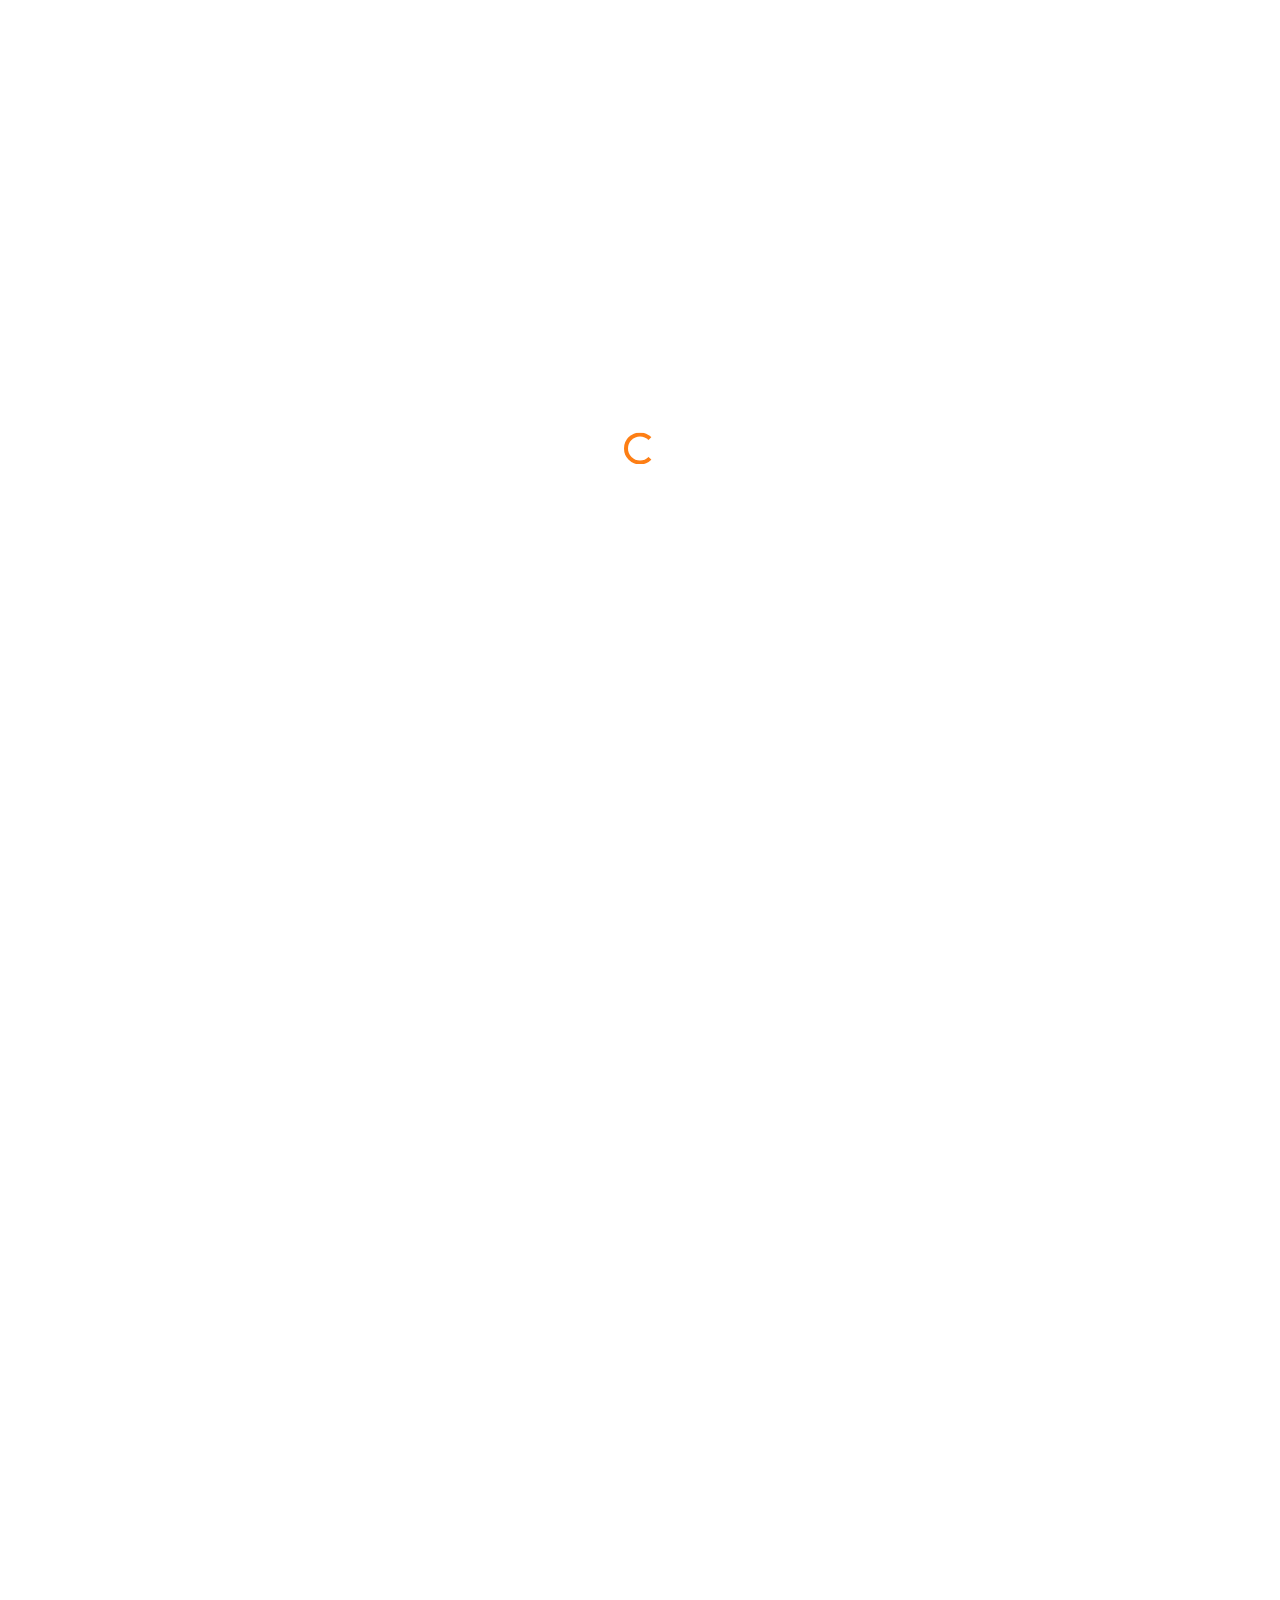
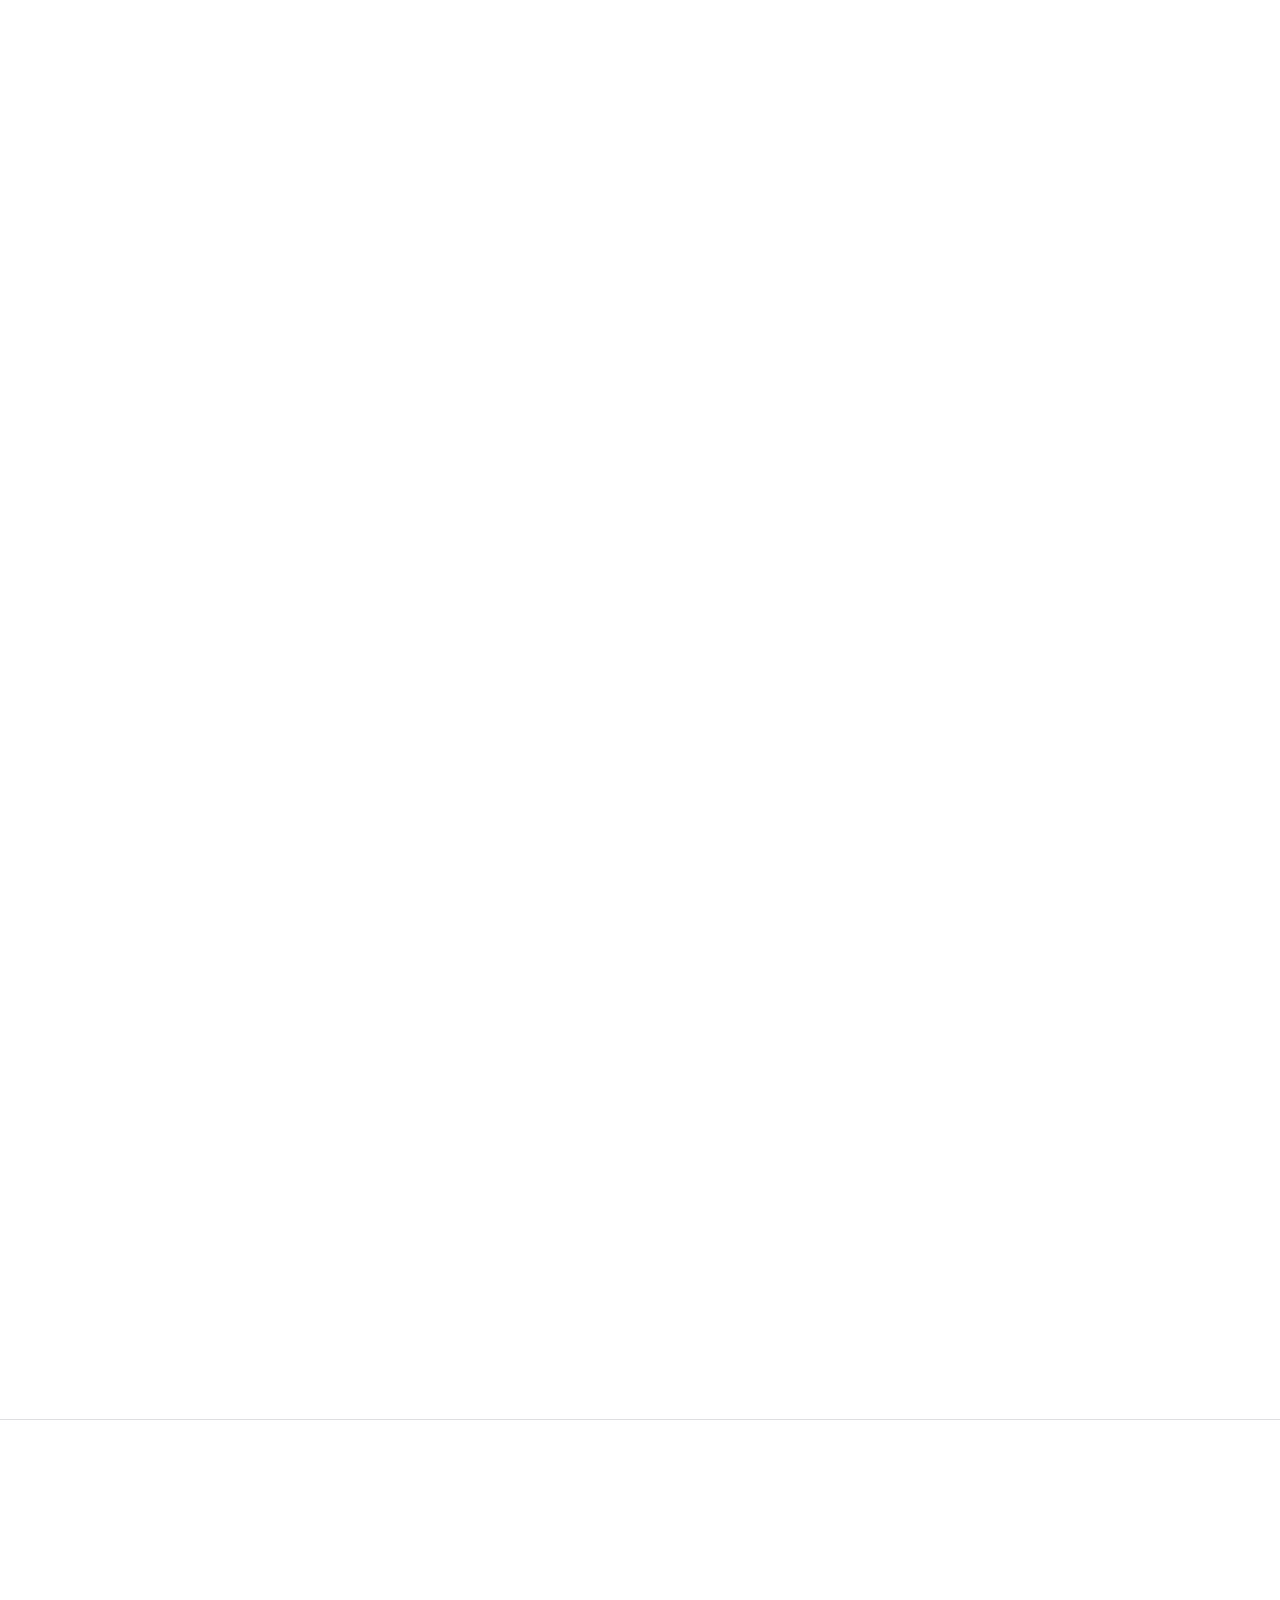
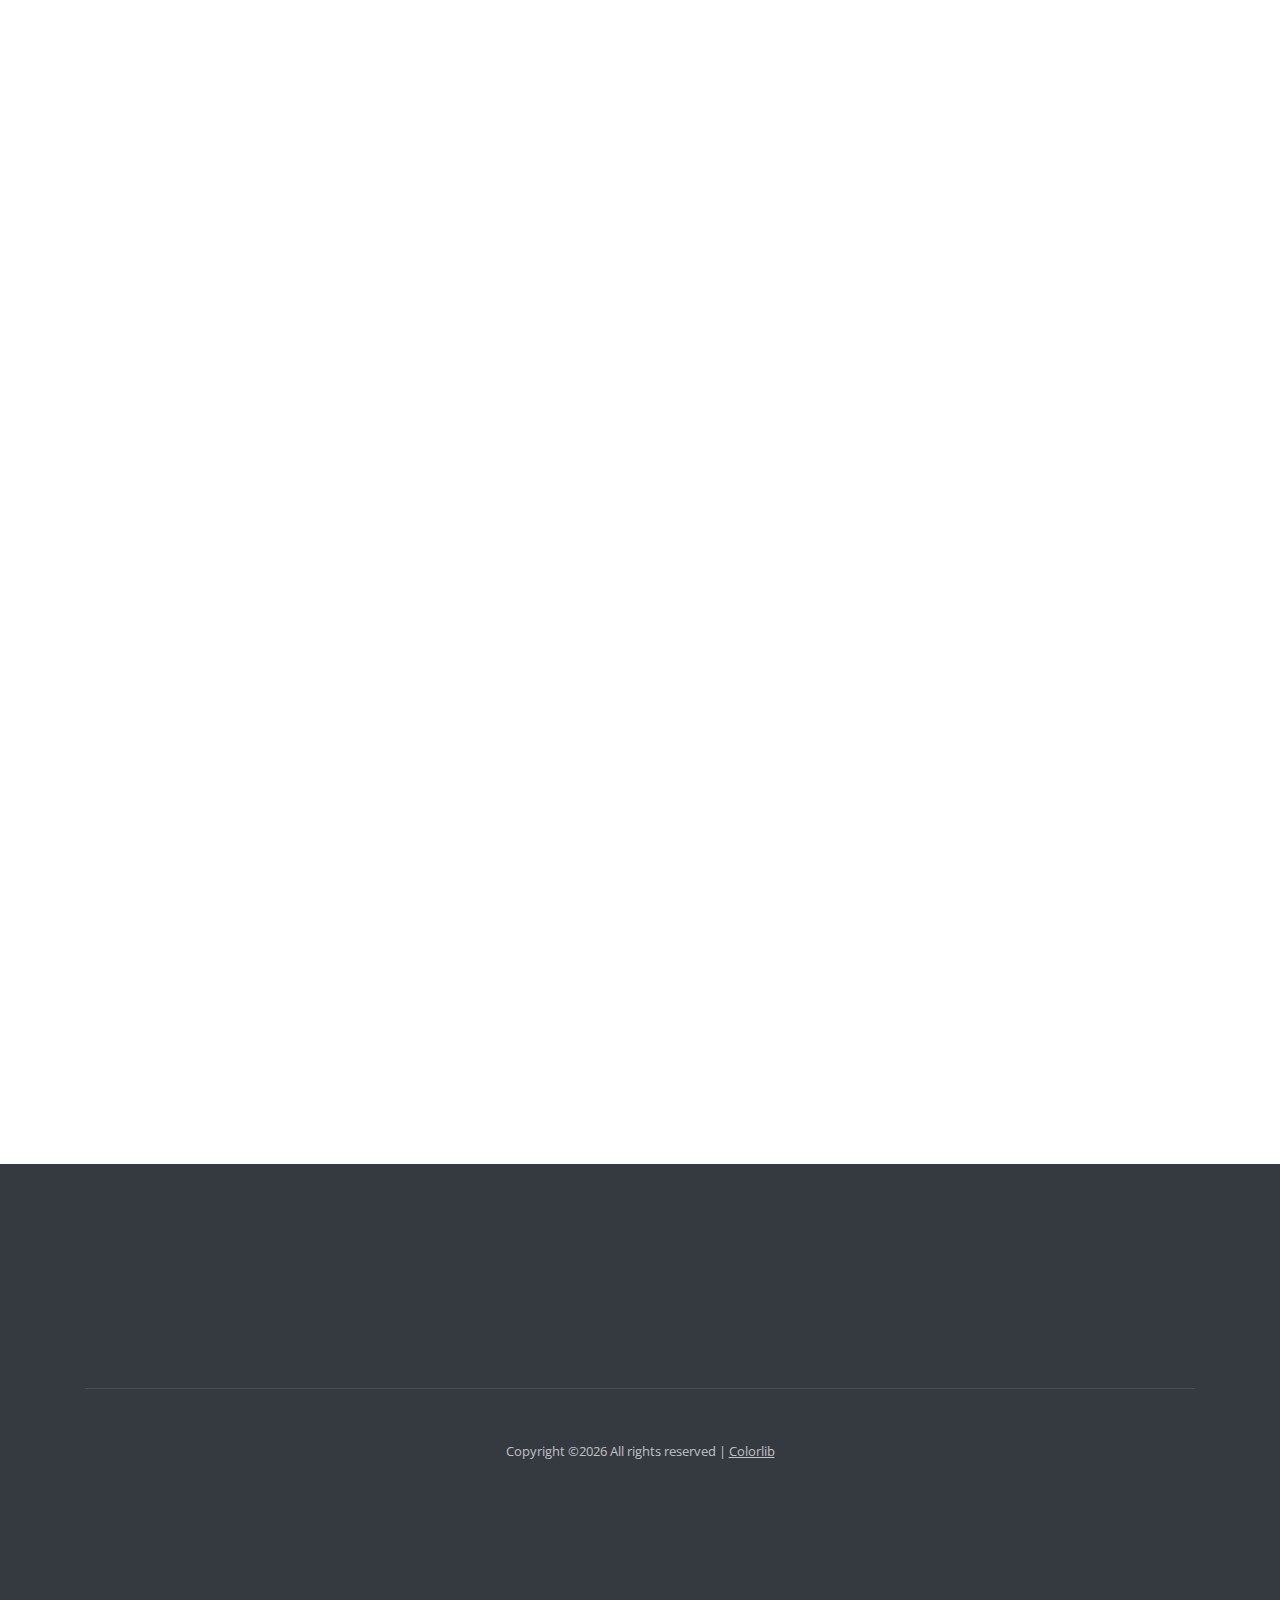
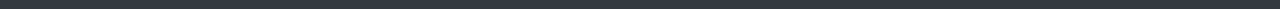
==== commit 902c9ec1: "Update contact phone numbers in index.html" ====
--- a/index.html
+++ b/index.html
@@ -505,7 +505,7 @@
           <div class="col-md-4 text-center">
             <p class="mb-4">
               <span class="icon-phone d-block h2 text-primary"></span>
-              <a href="#" onclick="return false;">+1 661 802 4318</a>
+              <a href="#" onclick="return false;">Office Phone: +1 661 622 7057 | Cell: +1 661 860 8897 | Fax: +1 661 367 9504 </a>
             </p>
           </div>
           <div class="col-md-4 text-center">
@@ -610,4 +610,4 @@
 
   
   </body>
-</html>+</html>
